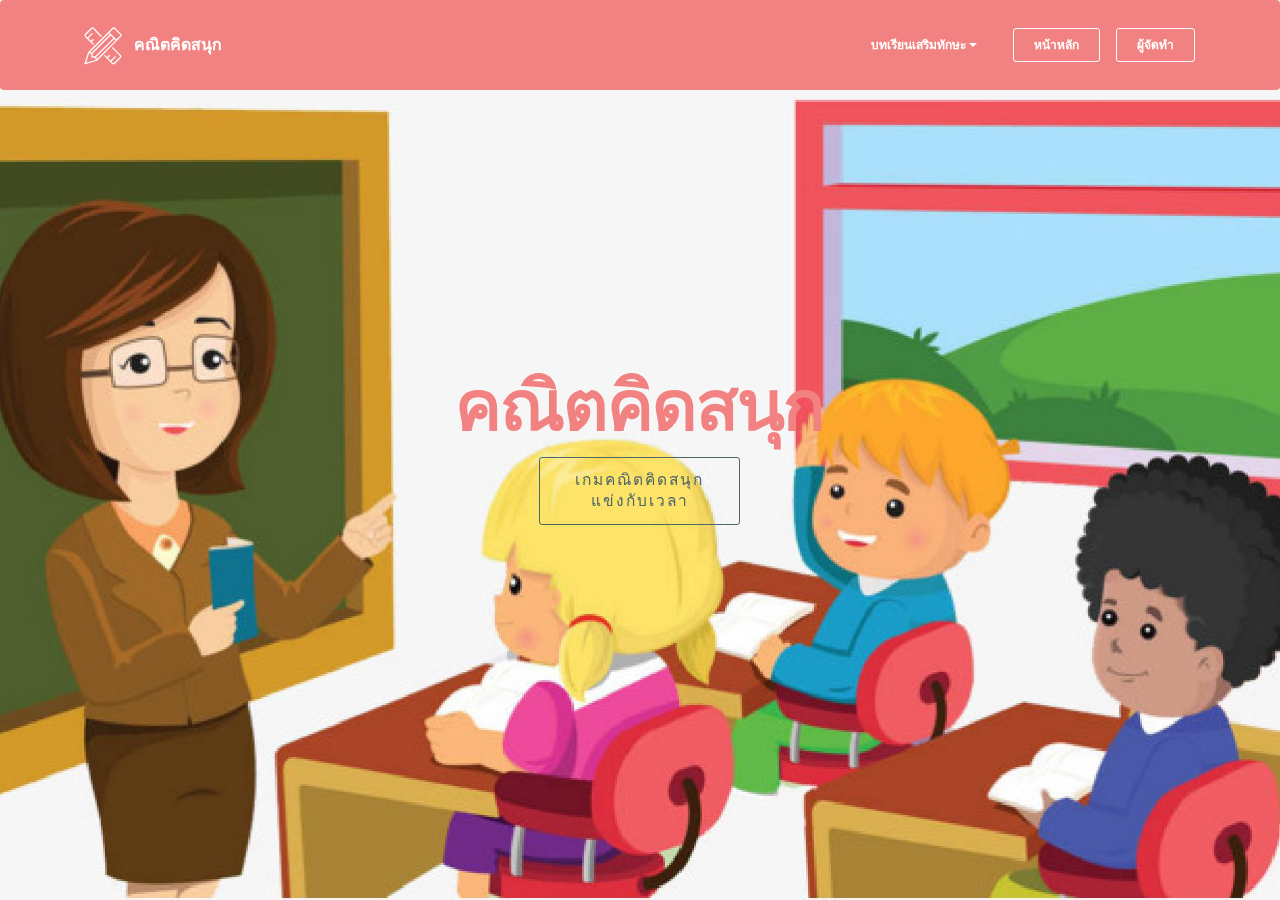
==== index.html @ b05a04c0 "create github pages" ====
<!DOCTYPE html>
<html>
<head>
  <!-- Site made with Mobirise Website Builder v3.12.1, https://mobirise.com -->
  <meta charset="UTF-8">
  <meta http-equiv="X-UA-Compatible" content="IE=edge">
  <meta name="generator" content="Mobirise v3.12.1, mobirise.com">
  <meta name="viewport" content="width=device-width, initial-scale=1">
  <link rel="shortcut icon" href="assets/images/logo.png" type="image/x-icon">
  <meta name="description" content="">
  
  <link rel="stylesheet" href="https://fonts.googleapis.com/css?family=Lora:400,700,400italic,700italic&amp;subset=latin">
  <link rel="stylesheet" href="https://fonts.googleapis.com/css?family=Montserrat:400,700">
  <link rel="stylesheet" href="https://fonts.googleapis.com/css?family=Raleway:100,100i,200,200i,300,300i,400,400i,500,500i,600,600i,700,700i,800,800i,900,900i">
  <link rel="stylesheet" href="assets/bootstrap-material-design-font/css/material.css">
  <link rel="stylesheet" href="assets/et-line-font-plugin/style.css">
  <link rel="stylesheet" href="assets/tether/tether.min.css">
  <link rel="stylesheet" href="assets/bootstrap/css/bootstrap.min.css">
  <link rel="stylesheet" href="assets/animate.css/animate.min.css">
  <link rel="stylesheet" href="assets/dropdown/css/style.css">
  <link rel="stylesheet" href="assets/theme/css/style.css">
  <link rel="stylesheet" href="assets/mobirise/css/mbr-additional.css" type="text/css">
  
  
  
</head>
<body>
<section id="menu-1">

    <nav class="navbar navbar-dropdown">
        <div class="container">

            <div class="mbr-table">
                <div class="mbr-table-cell">

                    <div class="navbar-brand">
                        <a href="index.html" target="_blank" class="etl-icon icon-tools mbr-iconfont mbr-iconfont-menu navbar-logo" style="color: rgb(255, 255, 255);"></a>
                        <a class="navbar-caption" href="index.html">คณิตคิดสนุก</a>
                    </div>

                </div>
                <div class="mbr-table-cell">

                    <button class="navbar-toggler pull-xs-right hidden-md-up" type="button" data-toggle="collapse" data-target="#exCollapsingNavbar">
                        <div class="hamburger-icon"></div>
                    </button>

                    <ul class="nav-dropdown collapse pull-xs-right nav navbar-nav navbar-toggleable-sm" id="exCollapsingNavbar"><li class="nav-item dropdown open"><a class="nav-link link dropdown-toggle" data-toggle="dropdown-submenu" href="https://mobirise.com/" aria-expanded="true">บทเรียนเสริมทักษะ</a><div class="dropdown-menu"><a class="dropdown-item" href="page1.html">การบวก<br></a><a class="dropdown-item" href="page2.html">การลบ<br></a><a class="dropdown-item" href="page3.html">การคูณ<br></a><a class="dropdown-item" href="page4.html">การหาร<br></a></div></li><li class="nav-item nav-btn"><a class="nav-link btn btn-white btn-white-outline" href="index.html">หน้าหลัก</a></li><li class="nav-item nav-btn"><a class="nav-link btn btn-white btn-white-outline" href="page5.html">ผู้จัดทำ</a></li></ul>
                    <button hidden="" class="navbar-toggler navbar-close" type="button" data-toggle="collapse" data-target="#exCollapsingNavbar">
                        <div class="close-icon"></div>
                    </button>

                </div>
            </div>

        </div>
    </nav>

</section>

<section class="engine"><a rel="external" href="https://mobirise.com">mobirise.com</a></section><section class="mbr-section mbr-section-hero mbr-section-full mbr-parallax-background mbr-after-navbar" id="header1-0" style="background-image: url(assets/images/fac2ae43bf7dc667550fca2728626f6f-2000x1335.jpg);">

    

    <div class="mbr-table-cell">

        <div class="container">
            <div class="row">
                <div class="mbr-section col-md-10 col-md-offset-1 text-xs-center">

                    <h1 class="mbr-section-title display-1">คณิตคิดสนุก</h1>
                    <p class="mbr-section-lead lead"></p>
                    <div class="mbr-section-btn"> <a class="btn btn-lg btn-info-outline btn-info" href="http://www.quizpedia.com/quiz/tanapachunkun/Q6DF0R">เกมคณิตคิดสนุก<br>แข่งกับเวลา<br></a> </div>
                </div>
            </div>
        </div>
    </div>

    

</section>


  <script src="assets/web/assets/jquery/jquery.min.js"></script>
  <script src="assets/tether/tether.min.js"></script>
  <script src="assets/bootstrap/js/bootstrap.min.js"></script>
  <script src="assets/smooth-scroll/smooth-scroll.js"></script>
  <script src="assets/jarallax/jarallax.js"></script>
  <script src="assets/viewport-checker/jquery.viewportchecker.js"></script>
  <script src="assets/dropdown/js/script.min.js"></script>
  <script src="assets/touch-swipe/jquery.touch-swipe.min.js"></script>
  <script src="assets/theme/js/script.js"></script>
  
  
  <input name="animation" type="hidden">
  </body>
</html>
---- assets/bootstrap-material-design-font/css/material.css ----
@font-face {
  font-family: 'Material-Design-Icons';
  src: url('../fonts/Material-Design-Icons.eot?3ocs8m');
  src: url('../fonts/Material-Design-Icons.eot?#iefix3ocs8m') format('embedded-opentype'), url('../fonts/Material-Design-Icons.woff?3ocs8m') format('woff'), url('../fonts/Material-Design-Icons.ttf?3ocs8m') format('truetype'), url('../fonts/Material-Design-Icons.svg?3ocs8m#Material-Design-Icons') format('svg');
  font-weight: normal;
  font-style: normal;
}
[class^="mdi-"],
[class*="mdi-"] {
  speak: none;
  display: inline-block;
  font-style: normal;
  font-variant:normal;
  font-weight:normal;
  /*font-size:24px;*/
  line-height:1;
  font-family:'Material-Design-Icons' !important;
  text-rendering: auto;
  
  -webkit-font-smoothing: antialiased;
  -moz-osx-font-smoothing: grayscale;
  -webkit-transform: translate(0, 0);
      -ms-transform: translate(0, 0);
          transform: translate(0, 0);
}
[class^="mdi-"]:before,
[class*="mdi-"]:before {
  display: inline-block;
  speak: none;
  text-decoration: inherit;
}
[class^="mdi-"].pull-left,
[class*="mdi-"].pull-left {
  margin-right: .3em;
}
[class^="mdi-"].pull-right,
[class*="mdi-"].pull-right {
  margin-left: .3em;
}
[class^="mdi-"].mdi-lg:before,
[class*="mdi-"].mdi-lg:before,
[class^="mdi-"].mdi-lg:after,
[class*="mdi-"].mdi-lg:after {
  font-size: 1.33333333em;
  line-height: 0.75em;
  vertical-align: -15%;
}
[class^="mdi-"].mdi-2x:before,
[class*="mdi-"].mdi-2x:before,
[class^="mdi-"].mdi-2x:after,
[class*="mdi-"].mdi-2x:after {
  font-size: 2em;
}
[class^="mdi-"].mdi-3x:before,
[class*="mdi-"].mdi-3x:before,
[class^="mdi-"].mdi-3x:after,
[class*="mdi-"].mdi-3x:after {
  font-size: 3em;
}
[class^="mdi-"].mdi-4x:before,
[class*="mdi-"].mdi-4x:before,
[class^="mdi-"].mdi-4x:after,
[class*="mdi-"].mdi-4x:after {
  font-size: 4em;
}
[class^="mdi-"].mdi-5x:before,
[class*="mdi-"].mdi-5x:before,
[class^="mdi-"].mdi-5x:after,
[class*="mdi-"].mdi-5x:after {
  font-size: 5em;
}
[class^="mdi-device-signal-cellular-"]:after,
[class^="mdi-device-battery-"]:after,
[class^="mdi-device-battery-charging-"]:after,
[class^="mdi-device-signal-cellular-connected-no-internet-"]:after,
[class^="mdi-device-signal-wifi-"]:after,
[class^="mdi-device-signal-wifi-statusbar-not-connected"]:after,
.mdi-device-network-wifi:after {
  opacity: .3;
  position: absolute;
  left: 0;
  top: 0;
  z-index: 1;
  display: inline-block;
  speak: none;
  text-decoration: inherit;
}
[class^="mdi-device-signal-cellular-"]:after {
  content: "\e758";
}
[class^="mdi-device-battery-"]:after {
  content: "\e735";
}
[class^="mdi-device-battery-charging-"]:after {
  content: "\e733";
}
[class^="mdi-device-signal-cellular-connected-no-internet-"]:after {
  content: "\e75d";
}
[class^="mdi-device-signal-wifi-"]:after,
.mdi-device-network-wifi:after {
  content: "\e765";
}
[class^="mdi-device-signal-wifi-statusbasr-not-connected"]:after {
  content: "\e8f7";
}
.mdi-device-signal-cellular-off:after,
.mdi-device-signal-cellular-null:after,
.mdi-device-signal-cellular-no-sim:after,
.mdi-device-signal-wifi-off:after,
.mdi-device-signal-wifi-4-bar:after,
.mdi-device-signal-cellular-4-bar:after,
.mdi-device-battery-alert:after,
.mdi-device-signal-cellular-connected-no-internet-4-bar:after,
.mdi-device-battery-std:after,
.mdi-device-battery-full .mdi-device-battery-unknown:after {
  content: "";
}
.mdi-fw {
  width: 1.28571429em;
  text-align: center;
}
.mdi-ul {
  padding-left: 0;
  margin-left: 2.14285714em;
  list-style-type: none;
}
.mdi-ul > li {
  position: relative;
}
.mdi-li {
  position: absolute;
  left: -2.14285714em;
  width: 2.14285714em;
  top: 0.14285714em;
  text-align: center;
}
.mdi-li.mdi-lg {
  left: -1.85714286em;
}
.mdi-border {
  padding: .2em .25em .15em;
  border: solid 0.08em #eeeeee;
  border-radius: .1em;
}
.mdi-spin {
  -webkit-animation: mdi-spin 2s infinite linear;
  animation: mdi-spin 2s infinite linear;
  -webkit-transform-origin: 50% 50%;
  -ms-transform-origin: 50% 50%;
      transform-origin: 50% 50%;
}
.mdi-pulse {
  -webkit-animation: mdi-spin 1s steps(8) infinite;
  animation: mdi-spin 1s steps(8) infinite;
  -webkit-transform-origin: 50% 50%;
  -ms-transform-origin: 50% 50%;
      transform-origin: 50% 50%;
}
@-webkit-keyframes mdi-spin {
  0% {
    -webkit-transform: rotate(0deg);
    transform: rotate(0deg);
  }
  100% {
    -webkit-transform: rotate(359deg);
    transform: rotate(359deg);
  }
}
@keyframes mdi-spin {
  0% {
    -webkit-transform: rotate(0deg);
    transform: rotate(0deg);
  }
  100% {
    -webkit-transform: rotate(359deg);
    transform: rotate(359deg);
  }
}
.mdi-rotate-90 {
  filter: progid:DXImageTransform.Microsoft.BasicImage(rotation=1);
  -webkit-transform: rotate(90deg);
  -ms-transform: rotate(90deg);
  transform: rotate(90deg);
}
.mdi-rotate-180 {
  filter: progid:DXImageTransform.Microsoft.BasicImage(rotation=2);
  -webkit-transform: rotate(180deg);
  -ms-transform: rotate(180deg);
  transform: rotate(180deg);
}
.mdi-rotate-270 {
  filter: progid:DXImageTransform.Microsoft.BasicImage(rotation=3);
  -webkit-transform: rotate(270deg);
  -ms-transform: rotate(270deg);
  transform: rotate(270deg);
}
.mdi-flip-horizontal {
  filter: progid:DXImageTransform.Microsoft.BasicImage(rotation=0, mirror=1);
  -webkit-transform: scale(-1, 1);
  -ms-transform: scale(-1, 1);
  transform: scale(-1, 1);
}
.mdi-flip-vertical {
  filter: progid:DXImageTransform.Microsoft.BasicImage(rotation=2, mirror=1);
  -webkit-transform: scale(1, -1);
  -ms-transform: scale(1, -1);
  transform: scale(1, -1);
}
:root .mdi-rotate-90,
:root .mdi-rotate-180,
:root .mdi-rotate-270,
:root .mdi-flip-horizontal,
:root .mdi-flip-vertical {
  -webkit-filter: none;
          filter: none;
}
.mdi-stack {
  position: relative;
  display: inline-block;
  width: 2em;
  height: 2em;
  line-height: 2em;
  vertical-align: middle;
}
.mdi-stack-1x,
.mdi-stack-2x {
  position: absolute;
  left: 0;
  width: 100%;
  text-align: center;
}
.mdi-stack-1x {
  line-height: inherit;
}
.mdi-stack-2x {
  font-size: 2em;
}
.mdi-inverse {
  color: #ffffff;
}
/* Start Icons */
.mdi-action-3d-rotation:before {
  content: "\e600";
}
.mdi-action-accessibility:before {
  content: "\e601";
}
.mdi-action-account-balance-wallet:before {
  content: "\e602";
}
.mdi-action-account-balance:before {
  content: "\e603";
}
.mdi-action-account-box:before {
  content: "\e604";
}
.mdi-action-account-child:before {
  content: "\e605";
}
.mdi-action-account-circle:before {
  content: "\e606";
}
.mdi-action-add-shopping-cart:before {
  content: "\e607";
}
.mdi-action-alarm-add:before {
  content: "\e608";
}
.mdi-action-alarm-off:before {
  content: "\e609";
}
.mdi-action-alarm-on:before {
  content: "\e60a";
}
.mdi-action-alarm:before {
  content: "\e60b";
}
.mdi-action-android:before {
  content: "\e60c";
}
.mdi-action-announcement:before {
  content: "\e60d";
}
.mdi-action-aspect-ratio:before {
  content: "\e60e";
}
.mdi-action-assessment:before {
  content: "\e60f";
}
.mdi-action-assignment-ind:before {
  content: "\e610";
}
.mdi-action-assignment-late:before {
  content: "\e611";
}
.mdi-action-assignment-return:before {
  content: "\e612";
}
.mdi-action-assignment-returned:before {
  content: "\e613";
}
.mdi-action-assignment-turned-in:before {
  content: "\e614";
}
.mdi-action-assignment:before {
  content: "\e615";
}
.mdi-action-autorenew:before {
  content: "\e616";
}
.mdi-action-backup:before {
  content: "\e617";
}
.mdi-action-book:before {
  content: "\e618";
}
.mdi-action-bookmark-outline:before {
  content: "\e619";
}
.mdi-action-bookmark:before {
  content: "\e61a";
}
.mdi-action-bug-report:before {
  content: "\e61b";
}
.mdi-action-cached:before {
  content: "\e61c";
}
.mdi-action-check-circle:before {
  content: "\e61d";
}
.mdi-action-class:before {
  content: "\e61e";
}
.mdi-action-credit-card:before {
  content: "\e61f";
}
.mdi-action-dashboard:before {
  content: "\e620";
}
.mdi-action-delete:before {
  content: "\e621";
}
.mdi-action-description:before {
  content: "\e622";
}
.mdi-action-dns:before {
  content: "\e623";
}
.mdi-action-done-all:before {
  content: "\e624";
}
.mdi-action-done:before {
  content: "\e625";
}
.mdi-action-event:before {
  content: "\e626";
}
.mdi-action-exit-to-app:before {
  content: "\e627";
}
.mdi-action-explore:before {
  content: "\e628";
}
.mdi-action-extension:before {
  content: "\e629";
}
.mdi-action-face-unlock:before {
  content: "\e62a";
}
.mdi-action-favorite-outline:before {
  content: "\e62b";
}
.mdi-action-favorite:before {
  content: "\e62c";
}
.mdi-action-find-in-page:before {
  content: "\e62d";
}
.mdi-action-find-replace:before {
  content: "\e62e";
}
.mdi-action-flip-to-back:before {
  content: "\e62f";
}
.mdi-action-flip-to-front:before {
  content: "\e630";
}
.mdi-action-get-app:before {
  content: "\e631";
}
.mdi-action-grade:before {
  content: "\e632";
}
.mdi-action-group-work:before {
  content: "\e633";
}
.mdi-action-help:before {
  content: "\e634";
}
.mdi-action-highlight-remove:before {
  content: "\e635";
}
.mdi-action-history:before {
  content: "\e636";
}
.mdi-action-home:before {
  content: "\e637";
}
.mdi-action-https:before {
  content: "\e638";
}
.mdi-action-info-outline:before {
  content: "\e639";
}
.mdi-action-info:before {
  content: "\e63a";
}
.mdi-action-input:before {
  content: "\e63b";
}
.mdi-action-invert-colors:before {
  content: "\e63c";
}
.mdi-action-label-outline:before {
  content: "\e63d";
}
.mdi-action-label:before {
  content: "\e63e";
}
.mdi-action-language:before {
  content: "\e63f";
}
.mdi-action-launch:before {
  content: "\e640";
}
.mdi-action-list:before {
  content: "\e641";
}
.mdi-action-lock-open:before {
  content: "\e642";
}
.mdi-action-lock-outline:before {
  content: "\e643";
}
.mdi-action-lock:before {
  content: "\e644";
}
.mdi-action-loyalty:before {
  content: "\e645";
}
.mdi-action-markunread-mailbox:before {
  content: "\e646";
}
.mdi-action-note-add:before {
  content: "\e647";
}
.mdi-action-open-in-browser:before {
  content: "\e648";
}
.mdi-action-open-in-new:before {
  content: "\e649";
}
.mdi-action-open-with:before {
  content: "\e64a";
}
.mdi-action-pageview:before {
  content: "\e64b";
}
.mdi-action-payment:before {
  content: "\e64c";
}
.mdi-action-perm-camera-mic:before {
  content: "\e64d";
}
.mdi-action-perm-contact-cal:before {
  content: "\e64e";
}
.mdi-action-perm-data-setting:before {
  content: "\e64f";
}
.mdi-action-perm-device-info:before {
  content: "\e650";
}
.mdi-action-perm-identity:before {
  content: "\e651";
}
.mdi-action-perm-media:before {
  content: "\e652";
}
.mdi-action-perm-phone-msg:before {
  content: "\e653";
}
.mdi-action-perm-scan-wifi:before {
  content: "\e654";
}
.mdi-action-picture-in-picture:before {
  content: "\e655";
}
.mdi-action-polymer:before {
  content: "\e656";
}
.mdi-action-print:before {
  content: "\e657";
}
.mdi-action-query-builder:before {
  content: "\e658";
}
.mdi-action-question-answer:before {
  content: "\e659";
}
.mdi-action-receipt:before {
  content: "\e65a";
}
.mdi-action-redeem:before {
  content: "\e65b";
}
.mdi-action-reorder:before {
  content: "\e65c";
}
.mdi-action-report-problem:before {
  content: "\e65d";
}
.mdi-action-restore:before {
  content: "\e65e";
}
.mdi-action-room:before {
  content: "\e65f";
}
.mdi-action-schedule:before {
  content: "\e660";
}
.mdi-action-search:before {
  content: "\e661";
}
.mdi-action-settings-applications:before {
  content: "\e662";
}
.mdi-action-settings-backup-restore:before {
  content: "\e663";
}
.mdi-action-settings-bluetooth:before {
  content: "\e664";
}
.mdi-action-settings-cell:before {
  content: "\e665";
}
.mdi-action-settings-display:before {
  content: "\e666";
}
.mdi-action-settings-ethernet:before {
  content: "\e667";
}
.mdi-action-settings-input-antenna:before {
  content: "\e668";
}
.mdi-action-settings-input-component:before {
  content: "\e669";
}
.mdi-action-settings-input-composite:before {
  content: "\e66a";
}
.mdi-action-settings-input-hdmi:before {
  content: "\e66b";
}
.mdi-action-settings-input-svideo:before {
  content: "\e66c";
}
.mdi-action-settings-overscan:before {
  content: "\e66d";
}
.mdi-action-settings-phone:before {
  content: "\e66e";
}
.mdi-action-settings-power:before {
  content: "\e66f";
}
.mdi-action-settings-remote:before {
  content: "\e670";
}
.mdi-action-settings-voice:before {
  content: "\e671";
}
.mdi-action-settings:before {
  content: "\e672";
}
.mdi-action-shop-two:before {
  content: "\e673";
}
.mdi-action-shop:before {
  content: "\e674";
}
.mdi-action-shopping-basket:before {
  content: "\e675";
}
.mdi-action-shopping-cart:before {
  content: "\e676";
}
.mdi-action-speaker-notes:before {
  content: "\e677";
}
.mdi-action-spellcheck:before {
  content: "\e678";
}
.mdi-action-star-rate:before {
  content: "\e679";
}
.mdi-action-stars:before {
  content: "\e67a";
}
.mdi-action-store:before {
  content: "\e67b";
}
.mdi-action-subject:before {
  content: "\e67c";
}
.mdi-action-supervisor-account:before {
  content: "\e67d";
}
.mdi-action-swap-horiz:before {
  content: "\e67e";
}
.mdi-action-swap-vert-circle:before {
  content: "\e67f";
}
.mdi-action-swap-vert:before {
  content: "\e680";
}
.mdi-action-system-update-tv:before {
  content: "\e681";
}
.mdi-action-tab-unselected:before {
  content: "\e682";
}
.mdi-action-tab:before {
  content: "\e683";
}
.mdi-action-theaters:before {
  content: "\e684";
}
.mdi-action-thumb-down:before {
  content: "\e685";
}
.mdi-action-thumb-up:before {
  content: "\e686";
}
.mdi-action-thumbs-up-down:before {
  content: "\e687";
}
.mdi-action-toc:before {
  content: "\e688";
}
.mdi-action-today:before {
  content: "\e689";
}
.mdi-action-track-changes:before {
  content: "\e68a";
}
.mdi-action-translate:before {
  content: "\e68b";
}
.mdi-action-trending-down:before {
  content: "\e68c";
}
.mdi-action-trending-neutral:before {
  content: "\e68d";
}
.mdi-action-trending-up:before {
  content: "\e68e";
}
.mdi-action-turned-in-not:before {
  content: "\e68f";
}
.mdi-action-turned-in:before {
  content: "\e690";
}
.mdi-action-verified-user:before {
  content: "\e691";
}
.mdi-action-view-agenda:before {
  content: "\e692";
}
.mdi-action-view-array:before {
  content: "\e693";
}
.mdi-action-view-carousel:before {
  content: "\e694";
}
.mdi-action-view-column:before {
  content: "\e695";
}
.mdi-action-view-day:before {
  content: "\e696";
}
.mdi-action-view-headline:before {
  content: "\e697";
}
.mdi-action-view-list:before {
  content: "\e698";
}
.mdi-action-view-module:before {
  content: "\e699";
}
.mdi-action-view-quilt:before {
  content: "\e69a";
}
.mdi-action-view-stream:before {
  content: "\e69b";
}
.mdi-action-view-week:before {
  content: "\e69c";
}
.mdi-action-visibility-off:before {
  content: "\e69d";
}
.mdi-action-visibility:before {
  content: "\e69e";
}
.mdi-action-wallet-giftcard:before {
  content: "\e69f";
}
.mdi-action-wallet-membership:before {
  content: "\e6a0";
}
.mdi-action-wallet-travel:before {
  content: "\e6a1";
}
.mdi-action-work:before {
  content: "\e6a2";
}
.mdi-alert-error:before {
  content: "\e6a3";
}
.mdi-alert-warning:before {
  content: "\e6a4";
}
.mdi-av-album:before {
  content: "\e6a5";
}
.mdi-av-closed-caption:before {
  content: "\e6a6";
}
.mdi-av-equalizer:before {
  content: "\e6a7";
}
.mdi-av-explicit:before {
  content: "\e6a8";
}
.mdi-av-fast-forward:before {
  content: "\e6a9";
}
.mdi-av-fast-rewind:before {
  content: "\e6aa";
}
.mdi-av-games:before {
  content: "\e6ab";
}
.mdi-av-hearing:before {
  content: "\e6ac";
}
.mdi-av-high-quality:before {
  content: "\e6ad";
}
.mdi-av-loop:before {
  content: "\e6ae";
}
.mdi-av-mic-none:before {
  content: "\e6af";
}
.mdi-av-mic-off:before {
  content: "\e6b0";
}
.mdi-av-mic:before {
  content: "\e6b1";
}
.mdi-av-movie:before {
  content: "\e6b2";
}
.mdi-av-my-library-add:before {
  content: "\e6b3";
}
.mdi-av-my-library-books:before {
  content: "\e6b4";
}
.mdi-av-my-library-music:before {
  content: "\e6b5";
}
.mdi-av-new-releases:before {
  content: "\e6b6";
}
.mdi-av-not-interested:before {
  content: "\e6b7";
}
.mdi-av-pause-circle-fill:before {
  content: "\e6b8";
}
.mdi-av-pause-circle-outline:before {
  content: "\e6b9";
}
.mdi-av-pause:before {
  content: "\e6ba";
}
.mdi-av-play-arrow:before {
  content: "\e6bb";
}
.mdi-av-play-circle-fill:before {
  content: "\e6bc";
}
.mdi-av-play-circle-outline:before {
  content: "\e6bd";
}
.mdi-av-play-shopping-bag:before {
  content: "\e6be";
}
.mdi-av-playlist-add:before {
  content: "\e6bf";
}
.mdi-av-queue-music:before {
  content: "\e6c0";
}
.mdi-av-queue:before {
  content: "\e6c1";
}
.mdi-av-radio:before {
  content: "\e6c2";
}
.mdi-av-recent-actors:before {
  content: "\e6c3";
}
.mdi-av-repeat-one:before {
  content: "\e6c4";
}
.mdi-av-repeat:before {
  content: "\e6c5";
}
.mdi-av-replay:before {
  content: "\e6c6";
}
.mdi-av-shuffle:before {
  content: "\e6c7";
}
.mdi-av-skip-next:before {
  content: "\e6c8";
}
.mdi-av-skip-previous:before {
  content: "\e6c9";
}
.mdi-av-snooze:before {
  content: "\e6ca";
}
.mdi-av-stop:before {
  content: "\e6cb";
}
.mdi-av-subtitles:before {
  content: "\e6cc";
}
.mdi-av-surround-sound:before {
  content: "\e6cd";
}
.mdi-av-timer:before {
  content: "\e6ce";
}
.mdi-av-video-collection:before {
  content: "\e6cf";
}
.mdi-av-videocam-off:before {
  content: "\e6d0";
}
.mdi-av-videocam:before {
  content: "\e6d1";
}
.mdi-av-volume-down:before {
  content: "\e6d2";
}
.mdi-av-volume-mute:before {
  content: "\e6d3";
}
.mdi-av-volume-off:before {
  content: "\e6d4";
}
.mdi-av-volume-up:before {
  content: "\e6d5";
}
.mdi-av-web:before {
  content: "\e6d6";
}
.mdi-communication-business:before {
  content: "\e6d7";
}
.mdi-communication-call-end:before {
  content: "\e6d8";
}
.mdi-communication-call-made:before {
  content: "\e6d9";
}
.mdi-communication-call-merge:before {
  content: "\e6da";
}
.mdi-communication-call-missed:before {
  content: "\e6db";
}
.mdi-communication-call-received:before {
  content: "\e6dc";
}
.mdi-communication-call-split:before {
  content: "\e6dd";
}
.mdi-communication-call:before {
  content: "\e6de";
}
.mdi-communication-chat:before {
  content: "\e6df";
}
.mdi-communication-clear-all:before {
  content: "\e6e0";
}
.mdi-communication-comment:before {
  content: "\e6e1";
}
.mdi-communication-contacts:before {
  content: "\e6e2";
}
.mdi-communication-dialer-sip:before {
  content: "\e6e3";
}
.mdi-communication-dialpad:before {
  content: "\e6e4";
}
.mdi-communication-dnd-on:before {
  content: "\e6e5";
}
.mdi-communication-email:before {
  content: "\e6e6";
}
.mdi-communication-forum:before {
  content: "\e6e7";
}
.mdi-communication-import-export:before {
  content: "\e6e8";
}
.mdi-communication-invert-colors-off:before {
  content: "\e6e9";
}
.mdi-communication-invert-colors-on:before {
  content: "\e6ea";
}
.mdi-communication-live-help:before {
  content: "\e6eb";
}
.mdi-communication-location-off:before {
  content: "\e6ec";
}
.mdi-communication-location-on:before {
  content: "\e6ed";
}
.mdi-communication-message:before {
  content: "\e6ee";
}
.mdi-communication-messenger:before {
  content: "\e6ef";
}
.mdi-communication-no-sim:before {
  content: "\e6f0";
}
.mdi-communication-phone:before {
  content: "\e6f1";
}
.mdi-communication-portable-wifi-off:before {
  content: "\e6f2";
}
.mdi-communication-quick-contacts-dialer:before {
  content: "\e6f3";
}
.mdi-communication-quick-contacts-mail:before {
  content: "\e6f4";
}
.mdi-communication-ring-volume:before {
  content: "\e6f5";
}
.mdi-communication-stay-current-landscape:before {
  content: "\e6f6";
}
.mdi-communication-stay-current-portrait:before {
  content: "\e6f7";
}
.mdi-communication-stay-primary-landscape:before {
  content: "\e6f8";
}
.mdi-communication-stay-primary-portrait:before {
  content: "\e6f9";
}
.mdi-communication-swap-calls:before {
  content: "\e6fa";
}
.mdi-communication-textsms:before {
  content: "\e6fb";
}
.mdi-communication-voicemail:before {
  content: "\e6fc";
}
.mdi-communication-vpn-key:before {
  content: "\e6fd";
}
.mdi-content-add-box:before {
  content: "\e6fe";
}
.mdi-content-add-circle-outline:before {
  content: "\e6ff";
}
.mdi-content-add-circle:before {
  content: "\e700";
}
.mdi-content-add:before {
  content: "\e701";
}
.mdi-content-archive:before {
  content: "\e702";
}
.mdi-content-backspace:before {
  content: "\e703";
}
.mdi-content-block:before {
  content: "\e704";
}
.mdi-content-clear:before {
  content: "\e705";
}
.mdi-content-content-copy:before {
  content: "\e706";
}
.mdi-content-content-cut:before {
  content: "\e707";
}
.mdi-content-content-paste:before {
  content: "\e708";
}
.mdi-content-create:before {
  content: "\e709";
}
.mdi-content-drafts:before {
  content: "\e70a";
}
.mdi-content-filter-list:before {
  content: "\e70b";
}
.mdi-content-flag:before {
  content: "\e70c";
}
.mdi-content-forward:before {
  content: "\e70d";
}
.mdi-content-gesture:before {
  content: "\e70e";
}
.mdi-content-inbox:before {
  content: "\e70f";
}
.mdi-content-link:before {
  content: "\e710";
}
.mdi-content-mail:before {
  content: "\e711";
}
.mdi-content-markunread:before {
  content: "\e712";
}
.mdi-content-redo:before {
  content: "\e713";
}
.mdi-content-remove-circle-outline:before {
  content: "\e714";
}
.mdi-content-remove-circle:before {
  content: "\e715";
}
.mdi-content-remove:before {
  content: "\e716";
}
.mdi-content-reply-all:before {
  content: "\e717";
}
.mdi-content-reply:before {
  content: "\e718";
}
.mdi-content-report:before {
  content: "\e719";
}
.mdi-content-save:before {
  content: "\e71a";
}
.mdi-content-select-all:before {
  content: "\e71b";
}
.mdi-content-send:before {
  content: "\e71c";
}
.mdi-content-sort:before {
  content: "\e71d";
}
.mdi-content-text-format:before {
  content: "\e71e";
}
.mdi-content-undo:before {
  content: "\e71f";
}
.mdi-editor-attach-file:before {
  content: "\e776";
}
.mdi-editor-attach-money:before {
  content: "\e777";
}
.mdi-editor-border-all:before {
  content: "\e778";
}
.mdi-editor-border-bottom:before {
  content: "\e779";
}
.mdi-editor-border-clear:before {
  content: "\e77a";
}
.mdi-editor-border-color:before {
  content: "\e77b";
}
.mdi-editor-border-horizontal:before {
  content: "\e77c";
}
.mdi-editor-border-inner:before {
  content: "\e77d";
}
.mdi-editor-border-left:before {
  content: "\e77e";
}
.mdi-editor-border-outer:before {
  content: "\e77f";
}
.mdi-editor-border-right:before {
  content: "\e780";
}
.mdi-editor-border-style:before {
  content: "\e781";
}
.mdi-editor-border-top:before {
  content: "\e782";
}
.mdi-editor-border-vertical:before {
  content: "\e783";
}
.mdi-editor-format-align-center:before {
  content: "\e784";
}
.mdi-editor-format-align-justify:before {
  content: "\e785";
}
.mdi-editor-format-align-left:before {
  content: "\e786";
}
.mdi-editor-format-align-right:before {
  content: "\e787";
}
.mdi-editor-format-bold:before {
  content: "\e788";
}
.mdi-editor-format-clear:before {
  content: "\e789";
}
.mdi-editor-format-color-fill:before {
  content: "\e78a";
}
.mdi-editor-format-color-reset:before {
  content: "\e78b";
}
.mdi-editor-format-color-text:before {
  content: "\e78c";
}
.mdi-editor-format-indent-decrease:before {
  content: "\e78d";
}
.mdi-editor-format-indent-increase:before {
  content: "\e78e";
}
.mdi-editor-format-italic:before {
  content: "\e78f";
}
.mdi-editor-format-line-spacing:before {
  content: "\e790";
}
.mdi-editor-format-list-bulleted:before {
  content: "\e791";
}
.mdi-editor-format-list-numbered:before {
  content: "\e792";
}
.mdi-editor-format-paint:before {
  content: "\e793";
}
.mdi-editor-format-quote:before {
  content: "\e794";
}
.mdi-editor-format-size:before {
  content: "\e795";
}
.mdi-editor-format-strikethrough:before {
  content: "\e796";
}
.mdi-editor-format-textdirection-l-to-r:before {
  content: "\e797";
}
.mdi-editor-format-textdirection-r-to-l:before {
  content: "\e798";
}
.mdi-editor-format-underline:before {
  content: "\e799";
}
.mdi-editor-functions:before {
  content: "\e79a";
}
.mdi-editor-insert-chart:before {
  content: "\e79b";
}
.mdi-editor-insert-comment:before {
  content: "\e79c";
}
.mdi-editor-insert-drive-file:before {
  content: "\e79d";
}
.mdi-editor-insert-emoticon:before {
  content: "\e79e";
}
.mdi-editor-insert-invitation:before {
  content: "\e79f";
}
.mdi-editor-insert-link:before {
  content: "\e7a0";
}
.mdi-editor-insert-photo:before {
  content: "\e7a1";
}
.mdi-editor-merge-type:before {
  content: "\e7a2";
}
.mdi-editor-mode-comment:before {
  content: "\e7a3";
}
.mdi-editor-mode-edit:before {
  content: "\e7a4";
}
.mdi-editor-publish:before {
  content: "\e7a5";
}
.mdi-editor-vertical-align-bottom:before {
  content: "\e7a6";
}
.mdi-editor-vertical-align-center:before {
  content: "\e7a7";
}
.mdi-editor-vertical-align-top:before {
  content: "\e7a8";
}
.mdi-editor-wrap-text:before {
  content: "\e7a9";
}
.mdi-file-attachment:before {
  content: "\e7aa";
}
.mdi-file-cloud-circle:before {
  content: "\e7ab";
}
.mdi-file-cloud-done:before {
  content: "\e7ac";
}
.mdi-file-cloud-download:before {
  content: "\e7ad";
}
.mdi-file-cloud-off:before {
  content: "\e7ae";
}
.mdi-file-cloud-queue:before {
  content: "\e7af";
}
.mdi-file-cloud-upload:before {
  content: "\e7b0";
}
.mdi-file-cloud:before {
  content: "\e7b1";
}
.mdi-file-file-download:before {
  content: "\e7b2";
}
.mdi-file-file-upload:before {
  content: "\e7b3";
}
.mdi-file-folder-open:before {
  content: "\e7b4";
}
.mdi-file-folder-shared:before {
  content: "\e7b5";
}
.mdi-file-folder:before {
  content: "\e7b6";
}
.mdi-device-access-alarm:before {
  content: "\e720";
}
.mdi-device-access-alarms:before {
  content: "\e721";
}
.mdi-device-access-time:before {
  content: "\e722";
}
.mdi-device-add-alarm:before {
  content: "\e723";
}
.mdi-device-airplanemode-off:before {
  content: "\e724";
}
.mdi-device-airplanemode-on:before {
  content: "\e725";
}
.mdi-device-battery-20:before {
  content: "\e726";
}
.mdi-device-battery-30:before {
  content: "\e727";
}
.mdi-device-battery-50:before {
  content: "\e728";
}
.mdi-device-battery-60:before {
  content: "\e729";
}
.mdi-device-battery-80:before {
  content: "\e72a";
}
.mdi-device-battery-90:before {
  content: "\e72b";
}
.mdi-device-battery-alert:before {
  content: "\e72c";
}
.mdi-device-battery-charging-20:before {
  content: "\e72d";
}
.mdi-device-battery-charging-30:before {
  content: "\e72e";
}
.mdi-device-battery-charging-50:before {
  content: "\e72f";
}
.mdi-device-battery-charging-60:before {
  content: "\e730";
}
.mdi-device-battery-charging-80:before {
  content: "\e731";
}
.mdi-device-battery-charging-90:before {
  content: "\e732";
}
.mdi-device-battery-charging-full:before {
  content: "\e733";
}
.mdi-device-battery-full:before {
  content: "\e734";
}
.mdi-device-battery-std:before {
  content: "\e735";
}
.mdi-device-battery-unknown:before {
  content: "\e736";
}
.mdi-device-bluetooth-connected:before {
  content: "\e737";
}
.mdi-device-bluetooth-disabled:before {
  content: "\e738";
}
.mdi-device-bluetooth-searching:before {
  content: "\e739";
}
.mdi-device-bluetooth:before {
  content: "\e73a";
}
.mdi-device-brightness-auto:before {
  content: "\e73b";
}
.mdi-device-brightness-high:before {
  content: "\e73c";
}
.mdi-device-brightness-low:before {
  content: "\e73d";
}
.mdi-device-brightness-medium:before {
  content: "\e73e";
}
.mdi-device-data-usage:before {
  content: "\e73f";
}
.mdi-device-developer-mode:before {
  content: "\e740";
}
.mdi-device-devices:before {
  content: "\e741";
}
.mdi-device-dvr:before {
  content: "\e742";
}
.mdi-device-gps-fixed:before {
  content: "\e743";
}
.mdi-device-gps-not-fixed:before {
  content: "\e744";
}
.mdi-device-gps-off:before {
  content: "\e745";
}
.mdi-device-location-disabled:before {
  content: "\e746";
}
.mdi-device-location-searching:before {
  content: "\e747";
}
.mdi-device-multitrack-audio:before {
  content: "\e748";
}
.mdi-device-network-cell:before {
  content: "\e749";
}
.mdi-device-network-wifi:before {
  content: "\e74a";
}
.mdi-device-nfc:before {
  content: "\e74b";
}
.mdi-device-now-wallpaper:before {
  content: "\e74c";
}
.mdi-device-now-widgets:before {
  content: "\e74d";
}
.mdi-device-screen-lock-landscape:before {
  content: "\e74e";
}
.mdi-device-screen-lock-portrait:before {
  content: "\e74f";
}
.mdi-device-screen-lock-rotation:before {
  content: "\e750";
}
.mdi-device-screen-rotation:before {
  content: "\e751";
}
.mdi-device-sd-storage:before {
  content: "\e752";
}
.mdi-device-settings-system-daydream:before {
  content: "\e753";
}
.mdi-device-signal-cellular-0-bar:before {
  content: "\e754";
}
.mdi-device-signal-cellular-1-bar:before {
  content: "\e755";
}
.mdi-device-signal-cellular-2-bar:before {
  content: "\e756";
}
.mdi-device-signal-cellular-3-bar:before {
  content: "\e757";
}
.mdi-device-signal-cellular-4-bar:before {
  content: "\e758";
}
.mdi-signal-wifi-statusbar-connected-no-internet-after:before {
  content: "\e8f6";
}
.mdi-device-signal-cellular-connected-no-internet-0-bar:before {
  content: "\e759";
}
.mdi-device-signal-cellular-connected-no-internet-1-bar:before {
  content: "\e75a";
}
.mdi-device-signal-cellular-connected-no-internet-2-bar:before {
  content: "\e75b";
}
.mdi-device-signal-cellular-connected-no-internet-3-bar:before {
  content: "\e75c";
}
.mdi-device-signal-cellular-connected-no-internet-4-bar:before {
  content: "\e75d";
}
.mdi-device-signal-cellular-no-sim:before {
  content: "\e75e";
}
.mdi-device-signal-cellular-null:before {
  content: "\e75f";
}
.mdi-device-signal-cellular-off:before {
  content: "\e760";
}
.mdi-device-signal-wifi-0-bar:before {
  content: "\e761";
}
.mdi-device-signal-wifi-1-bar:before {
  content: "\e762";
}
.mdi-device-signal-wifi-2-bar:before {
  content: "\e763";
}
.mdi-device-signal-wifi-3-bar:before {
  content: "\e764";
}
.mdi-device-signal-wifi-4-bar:before {
  content: "\e765";
}
.mdi-device-signal-wifi-off:before {
  content: "\e766";
}
.mdi-device-signal-wifi-statusbar-1-bar:before {
  content: "\e767";
}
.mdi-device-signal-wifi-statusbar-2-bar:before {
  content: "\e768";
}
.mdi-device-signal-wifi-statusbar-3-bar:before {
  content: "\e769";
}
.mdi-device-signal-wifi-statusbar-4-bar:before {
  content: "\e76a";
}
.mdi-device-signal-wifi-statusbar-connected-no-internet-:before {
  content: "\e76b";
}
.mdi-device-signal-wifi-statusbar-connected-no-internet:before {
  content: "\e76f";
}
.mdi-device-signal-wifi-statusbar-connected-no-internet-2:before {
  content: "\e76c";
}
.mdi-device-signal-wifi-statusbar-connected-no-internet-3:before {
  content: "\e76d";
}
.mdi-device-signal-wifi-statusbar-connected-no-internet-4:before {
  content: "\e76e";
}
.mdi-signal-wifi-statusbar-not-connected-after:before {
  content: "\e8f7";
}
.mdi-device-signal-wifi-statusbar-not-connected:before {
  content: "\e770";
}
.mdi-device-signal-wifi-statusbar-null:before {
  content: "\e771";
}
.mdi-device-storage:before {
  content: "\e772";
}
.mdi-device-usb:before {
  content: "\e773";
}
.mdi-device-wifi-lock:before {
  content: "\e774";
}
.mdi-device-wifi-tethering:before {
  content: "\e775";
}
.mdi-hardware-cast-connected:before {
  content: "\e7b7";
}
.mdi-hardware-cast:before {
  content: "\e7b8";
}
.mdi-hardware-computer:before {
  content: "\e7b9";
}
.mdi-hardware-desktop-mac:before {
  content: "\e7ba";
}
.mdi-hardware-desktop-windows:before {
  content: "\e7bb";
}
.mdi-hardware-dock:before {
  content: "\e7bc";
}
.mdi-hardware-gamepad:before {
  content: "\e7bd";
}
.mdi-hardware-headset-mic:before {
  content: "\e7be";
}
.mdi-hardware-headset:before {
  content: "\e7bf";
}
.mdi-hardware-keyboard-alt:before {
  content: "\e7c0";
}
.mdi-hardware-keyboard-arrow-down:before {
  content: "\e7c1";
}
.mdi-hardware-keyboard-arrow-left:before {
  content: "\e7c2";
}
.mdi-hardware-keyboard-arrow-right:before {
  content: "\e7c3";
}
.mdi-hardware-keyboard-arrow-up:before {
  content: "\e7c4";
}
.mdi-hardware-keyboard-backspace:before {
  content: "\e7c5";
}
.mdi-hardware-keyboard-capslock:before {
  content: "\e7c6";
}
.mdi-hardware-keyboard-control:before {
  content: "\e7c7";
}
.mdi-hardware-keyboard-hide:before {
  content: "\e7c8";
}
.mdi-hardware-keyboard-return:before {
  content: "\e7c9";
}
.mdi-hardware-keyboard-tab:before {
  content: "\e7ca";
}
.mdi-hardware-keyboard-voice:before {
  content: "\e7cb";
}
.mdi-hardware-keyboard:before {
  content: "\e7cc";
}
.mdi-hardware-laptop-chromebook:before {
  content: "\e7cd";
}
.mdi-hardware-laptop-mac:before {
  content: "\e7ce";
}
.mdi-hardware-laptop-windows:before {
  content: "\e7cf";
}
.mdi-hardware-laptop:before {
  content: "\e7d0";
}
.mdi-hardware-memory:before {
  content: "\e7d1";
}
.mdi-hardware-mouse:before {
  content: "\e7d2";
}
.mdi-hardware-phone-android:before {
  content: "\e7d3";
}
.mdi-hardware-phone-iphone:before {
  content: "\e7d4";
}
.mdi-hardware-phonelink-off:before {
  content: "\e7d5";
}
.mdi-hardware-phonelink:before {
  content: "\e7d6";
}
.mdi-hardware-security:before {
  content: "\e7d7";
}
.mdi-hardware-sim-card:before {
  content: "\e7d8";
}
.mdi-hardware-smartphone:before {
  content: "\e7d9";
}
.mdi-hardware-speaker:before {
  content: "\e7da";
}
.mdi-hardware-tablet-android:before {
  content: "\e7db";
}
.mdi-hardware-tablet-mac:before {
  content: "\e7dc";
}
.mdi-hardware-tablet:before {
  content: "\e7dd";
}
.mdi-hardware-tv:before {
  content: "\e7de";
}
.mdi-hardware-watch:before {
  content: "\e7df";
}
.mdi-image-add-to-photos:before {
  content: "\e7e0";
}
.mdi-image-adjust:before {
  content: "\e7e1";
}
.mdi-image-assistant-photo:before {
  content: "\e7e2";
}
.mdi-image-audiotrack:before {
  content: "\e7e3";
}
.mdi-image-blur-circular:before {
  content: "\e7e4";
}
.mdi-image-blur-linear:before {
  content: "\e7e5";
}
.mdi-image-blur-off:before {
  content: "\e7e6";
}
.mdi-image-blur-on:before {
  content: "\e7e7";
}
.mdi-image-brightness-1:before {
  content: "\e7e8";
}
.mdi-image-brightness-2:before {
  content: "\e7e9";
}
.mdi-image-brightness-3:before {
  content: "\e7ea";
}
.mdi-image-brightness-4:before {
  content: "\e7eb";
}
.mdi-image-brightness-5:before {
  content: "\e7ec";
}
.mdi-image-brightness-6:before {
  content: "\e7ed";
}
.mdi-image-brightness-7:before {
  content: "\e7ee";
}
.mdi-image-brush:before {
  content: "\e7ef";
}
.mdi-image-camera-alt:before {
  content: "\e7f0";
}
.mdi-image-camera-front:before {
  content: "\e7f1";
}
.mdi-image-camera-rear:before {
  content: "\e7f2";
}
.mdi-image-camera-roll:before {
  content: "\e7f3";
}
.mdi-image-camera:before {
  content: "\e7f4";
}
.mdi-image-center-focus-strong:before {
  content: "\e7f5";
}
.mdi-image-center-focus-weak:before {
  content: "\e7f6";
}
.mdi-image-collections:before {
  content: "\e7f7";
}
.mdi-image-color-lens:before {
  content: "\e7f8";
}
.mdi-image-colorize:before {
  content: "\e7f9";
}
.mdi-image-compare:before {
  content: "\e7fa";
}
.mdi-image-control-point-duplicate:before {
  content: "\e7fb";
}
.mdi-image-control-point:before {
  content: "\e7fc";
}
.mdi-image-crop-3-2:before {
  content: "\e7fd";
}
.mdi-image-crop-5-4:before {
  content: "\e7fe";
}
.mdi-image-crop-7-5:before {
  content: "\e7ff";
}
.mdi-image-crop-16-9:before {
  content: "\e800";
}
.mdi-image-crop-din:before {
  content: "\e801";
}
.mdi-image-crop-free:before {
  content: "\e802";
}
.mdi-image-crop-landscape:before {
  content: "\e803";
}
.mdi-image-crop-original:before {
  content: "\e804";
}
.mdi-image-crop-portrait:before {
  content: "\e805";
}
.mdi-image-crop-square:before {
  content: "\e806";
}
.mdi-image-crop:before {
  content: "\e807";
}
.mdi-image-dehaze:before {
  content: "\e808";
}
.mdi-image-details:before {
  content: "\e809";
}
.mdi-image-edit:before {
  content: "\e80a";
}
.mdi-image-exposure-minus-1:before {
  content: "\e80b";
}
.mdi-image-exposure-minus-2:before {
  content: "\e80c";
}
.mdi-image-exposure-plus-1:before {
  content: "\e80d";
}
.mdi-image-exposure-plus-2:before {
  content: "\e80e";
}
.mdi-image-exposure-zero:before {
  content: "\e80f";
}
.mdi-image-exposure:before {
  content: "\e810";
}
.mdi-image-filter-1:before {
  content: "\e811";
}
.mdi-image-filter-2:before {
  content: "\e812";
}
.mdi-image-filter-3:before {
  content: "\e813";
}
.mdi-image-filter-4:before {
  content: "\e814";
}
.mdi-image-filter-5:before {
  content: "\e815";
}
.mdi-image-filter-6:before {
  content: "\e816";
}
.mdi-image-filter-7:before {
  content: "\e817";
}
.mdi-image-filter-8:before {
  content: "\e818";
}
.mdi-image-filter-9-plus:before {
  content: "\e819";
}
.mdi-image-filter-9:before {
  content: "\e81a";
}
.mdi-image-filter-b-and-w:before {
  content: "\e81b";
}
.mdi-image-filter-center-focus:before {
  content: "\e81c";
}
.mdi-image-filter-drama:before {
  content: "\e81d";
}
.mdi-image-filter-frames:before {
  content: "\e81e";
}
.mdi-image-filter-hdr:before {
  content: "\e81f";
}
.mdi-image-filter-none:before {
  content: "\e820";
}
.mdi-image-filter-tilt-shift:before {
  content: "\e821";
}
.mdi-image-filter-vintage:before {
  content: "\e822";
}
.mdi-image-filter:before {
  content: "\e823";
}
.mdi-image-flare:before {
  content: "\e824";
}
.mdi-image-flash-auto:before {
  content: "\e825";
}
.mdi-image-flash-off:before {
  content: "\e826";
}
.mdi-image-flash-on:before {
  content: "\e827";
}
.mdi-image-flip:before {
  content: "\e828";
}
.mdi-image-gradient:before {
  content: "\e829";
}
.mdi-image-grain:before {
  content: "\e82a";
}
.mdi-image-grid-off:before {
  content: "\e82b";
}
.mdi-image-grid-on:before {
  content: "\e82c";
}
.mdi-image-hdr-off:before {
  content: "\e82d";
}
.mdi-image-hdr-on:before {
  content: "\e82e";
}
.mdi-image-hdr-strong:before {
  content: "\e82f";
}
.mdi-image-hdr-weak:before {
  content: "\e830";
}
.mdi-image-healing:before {
  content: "\e831";
}
.mdi-image-image-aspect-ratio:before {
  content: "\e832";
}
.mdi-image-image:before {
  content: "\e833";
}
.mdi-image-iso:before {
  content: "\e834";
}
.mdi-image-landscape:before {
  content: "\e835";
}
.mdi-image-leak-add:before {
  content: "\e836";
}
.mdi-image-leak-remove:before {
  content: "\e837";
}
.mdi-image-lens:before {
  content: "\e838";
}
.mdi-image-looks-3:before {
  content: "\e839";
}
.mdi-image-looks-4:before {
  content: "\e83a";
}
.mdi-image-looks-5:before {
  content: "\e83b";
}
.mdi-image-looks-6:before {
  content: "\e83c";
}
.mdi-image-looks-one:before {
  content: "\e83d";
}
.mdi-image-looks-two:before {
  content: "\e83e";
}
.mdi-image-looks:before {
  content: "\e83f";
}
.mdi-image-loupe:before {
  content: "\e840";
}
.mdi-image-movie-creation:before {
  content: "\e841";
}
.mdi-image-nature-people:before {
  content: "\e842";
}
.mdi-image-nature:before {
  content: "\e843";
}
.mdi-image-navigate-before:before {
  content: "\e844";
}
.mdi-image-navigate-next:before {
  content: "\e845";
}
.mdi-image-palette:before {
  content: "\e846";
}
.mdi-image-panorama-fisheye:before {
  content: "\e847";
}
.mdi-image-panorama-horizontal:before {
  content: "\e848";
}
.mdi-image-panorama-vertical:before {
  content: "\e849";
}
.mdi-image-panorama-wide-angle:before {
  content: "\e84a";
}
.mdi-image-panorama:before {
  content: "\e84b";
}
.mdi-image-photo-album:before {
  content: "\e84c";
}
.mdi-image-photo-camera:before {
  content: "\e84d";
}
.mdi-image-photo-library:before {
  content: "\e84e";
}
.mdi-image-photo:before {
  content: "\e84f";
}
.mdi-image-portrait:before {
  content: "\e850";
}
.mdi-image-remove-red-eye:before {
  content: "\e851";
}
.mdi-image-rotate-left:before {
  content: "\e852";
}
.mdi-image-rotate-right:before {
  content: "\e853";
}
.mdi-image-slideshow:before {
  content: "\e854";
}
.mdi-image-straighten:before {
  content: "\e855";
}
.mdi-image-style:before {
  content: "\e856";
}
.mdi-image-switch-camera:before {
  content: "\e857";
}
.mdi-image-switch-video:before {
  content: "\e858";
}
.mdi-image-tag-faces:before {
  content: "\e859";
}
.mdi-image-texture:before {
  content: "\e85a";
}
.mdi-image-timelapse:before {
  content: "\e85b";
}
.mdi-image-timer-3:before {
  content: "\e85c";
}
.mdi-image-timer-10:before {
  content: "\e85d";
}
.mdi-image-timer-auto:before {
  content: "\e85e";
}
.mdi-image-timer-off:before {
  content: "\e85f";
}
.mdi-image-timer:before {
  content: "\e860";
}
.mdi-image-tonality:before {
  content: "\e861";
}
.mdi-image-transform:before {
  content: "\e862";
}
.mdi-image-tune:before {
  content: "\e863";
}
.mdi-image-wb-auto:before {
  content: "\e864";
}
.mdi-image-wb-cloudy:before {
  content: "\e865";
}
.mdi-image-wb-incandescent:before {
  content: "\e866";
}
.mdi-image-wb-irradescent:before {
  content: "\e867";
}
.mdi-image-wb-sunny:before {
  content: "\e868";
}
.mdi-maps-beenhere:before {
  content: "\e869";
}
.mdi-maps-directions-bike:before {
  content: "\e86a";
}
.mdi-maps-directions-bus:before {
  content: "\e86b";
}
.mdi-maps-directions-car:before {
  content: "\e86c";
}
.mdi-maps-directions-ferry:before {
  content: "\e86d";
}
.mdi-maps-directions-subway:before {
  content: "\e86e";
}
.mdi-maps-directions-train:before {
  content: "\e86f";
}
.mdi-maps-directions-transit:before {
  content: "\e870";
}
.mdi-maps-directions-walk:before {
  content: "\e871";
}
.mdi-maps-directions:before {
  content: "\e872";
}
.mdi-maps-flight:before {
  content: "\e873";
}
.mdi-maps-hotel:before {
  content: "\e874";
}
.mdi-maps-layers-clear:before {
  content: "\e875";
}
.mdi-maps-layers:before {
  content: "\e876";
}
.mdi-maps-local-airport:before {
  content: "\e877";
}
.mdi-maps-local-atm:before {
  content: "\e878";
}
.mdi-maps-local-attraction:before {
  content: "\e879";
}
.mdi-maps-local-bar:before {
  content: "\e87a";
}
.mdi-maps-local-cafe:before {
  content: "\e87b";
}
.mdi-maps-local-car-wash:before {
  content: "\e87c";
}
.mdi-maps-local-convenience-store:before {
  content: "\e87d";
}
.mdi-maps-local-drink:before {
  content: "\e87e";
}
.mdi-maps-local-florist:before {
  content: "\e87f";
}
.mdi-maps-local-gas-station:before {
  content: "\e880";
}
.mdi-maps-local-grocery-store:before {
  content: "\e881";
}
.mdi-maps-local-hospital:before {
  content: "\e882";
}
.mdi-maps-local-hotel:before {
  content: "\e883";
}
.mdi-maps-local-laundry-service:before {
  content: "\e884";
}
.mdi-maps-local-library:before {
  content: "\e885";
}
.mdi-maps-local-mall:before {
  content: "\e886";
}
.mdi-maps-local-movies:before {
  content: "\e887";
}
.mdi-maps-local-offer:before {
  content: "\e888";
}
.mdi-maps-local-parking:before {
  content: "\e889";
}
.mdi-maps-local-pharmacy:before {
  content: "\e88a";
}
.mdi-maps-local-phone:before {
  content: "\e88b";
}
.mdi-maps-local-pizza:before {
  content: "\e88c";
}
.mdi-maps-local-play:before {
  content: "\e88d";
}
.mdi-maps-local-post-office:before {
  content: "\e88e";
}
.mdi-maps-local-print-shop:before {
  content: "\e88f";
}
.mdi-maps-local-restaurant:before {
  content: "\e890";
}
.mdi-maps-local-see:before {
  content: "\e891";
}
.mdi-maps-local-shipping:before {
  content: "\e892";
}
.mdi-maps-local-taxi:before {
  content: "\e893";
}
.mdi-maps-location-history:before {
  content: "\e894";
}
.mdi-maps-map:before {
  content: "\e895";
}
.mdi-maps-my-location:before {
  content: "\e896";
}
.mdi-maps-navigation:before {
  content: "\e897";
}
.mdi-maps-pin-drop:before {
  content: "\e898";
}
.mdi-maps-place:before {
  content: "\e899";
}
.mdi-maps-rate-review:before {
  content: "\e89a";
}
.mdi-maps-restaurant-menu:before {
  content: "\e89b";
}
.mdi-maps-satellite:before {
  content: "\e89c";
}
.mdi-maps-store-mall-directory:before {
  content: "\e89d";
}
.mdi-maps-terrain:before {
  content: "\e89e";
}
.mdi-maps-traffic:before {
  content: "\e89f";
}
.mdi-navigation-apps:before {
  content: "\e8a0";
}
.mdi-navigation-arrow-back:before {
  content: "\e8a1";
}
.mdi-navigation-arrow-drop-down-circle:before {
  content: "\e8a2";
}
.mdi-navigation-arrow-drop-down:before {
  content: "\e8a3";
}
.mdi-navigation-arrow-drop-up:before {
  content: "\e8a4";
}
.mdi-navigation-arrow-forward:before {
  content: "\e8a5";
}
.mdi-navigation-cancel:before {
  content: "\e8a6";
}
.mdi-navigation-check:before {
  content: "\e8a7";
}
.mdi-navigation-chevron-left:before {
  content: "\e8a8";
}
.mdi-navigation-chevron-right:before {
  content: "\e8a9";
}
.mdi-navigation-close:before {
  content: "\e8aa";
}
.mdi-navigation-expand-less:before {
  content: "\e8ab";
}
.mdi-navigation-expand-more:before {
  content: "\e8ac";
}
.mdi-navigation-fullscreen-exit:before {
  content: "\e8ad";
}
.mdi-navigation-fullscreen:before {
  content: "\e8ae";
}
.mdi-navigation-menu:before {
  content: "\e8af";
}
.mdi-navigation-more-horiz:before {
  content: "\e8b0";
}
.mdi-navigation-more-vert:before {
  content: "\e8b1";
}
.mdi-navigation-refresh:before {
  content: "\e8b2";
}
.mdi-navigation-unfold-less:before {
  content: "\e8b3";
}
.mdi-navigation-unfold-more:before {
  content: "\e8b4";
}
.mdi-notification-adb:before {
  content: "\e8b5";
}
.mdi-notification-bluetooth-audio:before {
  content: "\e8b6";
}
.mdi-notification-disc-full:before {
  content: "\e8b7";
}
.mdi-notification-dnd-forwardslash:before {
  content: "\e8b8";
}
.mdi-notification-do-not-disturb:before {
  content: "\e8b9";
}
.mdi-notification-drive-eta:before {
  content: "\e8ba";
}
.mdi-notification-event-available:before {
  content: "\e8bb";
}
.mdi-notification-event-busy:before {
  content: "\e8bc";
}
.mdi-notification-event-note:before {
  content: "\e8bd";
}
.mdi-notification-folder-special:before {
  content: "\e8be";
}
.mdi-notification-mms:before {
  content: "\e8bf";
}
.mdi-notification-more:before {
  content: "\e8c0";
}
.mdi-notification-network-locked:before {
  content: "\e8c1";
}
.mdi-notification-phone-bluetooth-speaker:before {
  content: "\e8c2";
}
.mdi-notification-phone-forwarded:before {
  content: "\e8c3";
}
.mdi-notification-phone-in-talk:before {
  content: "\e8c4";
}
.mdi-notification-phone-locked:before {
  content: "\e8c5";
}
.mdi-notification-phone-missed:before {
  content: "\e8c6";
}
.mdi-notification-phone-paused:before {
  content: "\e8c7";
}
.mdi-notification-play-download:before {
  content: "\e8c8";
}
.mdi-notification-play-install:before {
  content: "\e8c9";
}
.mdi-notification-sd-card:before {
  content: "\e8ca";
}
.mdi-notification-sim-card-alert:before {
  content: "\e8cb";
}
.mdi-notification-sms-failed:before {
  content: "\e8cc";
}
.mdi-notification-sms:before {
  content: "\e8cd";
}
.mdi-notification-sync-disabled:before {
  content: "\e8ce";
}
.mdi-notification-sync-problem:before {
  content: "\e8cf";
}
.mdi-notification-sync:before {
  content: "\e8d0";
}
.mdi-notification-system-update:before {
  content: "\e8d1";
}
.mdi-notification-tap-and-play:before {
  content: "\e8d2";
}
.mdi-notification-time-to-leave:before {
  content: "\e8d3";
}
.mdi-notification-vibration:before {
  content: "\e8d4";
}
.mdi-notification-voice-chat:before {
  content: "\e8d5";
}
.mdi-notification-vpn-lock:before {
  content: "\e8d6";
}
.mdi-social-cake:before {
  content: "\e8d7";
}
.mdi-social-domain:before {
  content: "\e8d8";
}
.mdi-social-group-add:before {
  content: "\e8d9";
}
.mdi-social-group:before {
  content: "\e8da";
}
.mdi-social-location-city:before {
  content: "\e8db";
}
.mdi-social-mood:before {
  content: "\e8dc";
}
.mdi-social-notifications-none:before {
  content: "\e8dd";
}
.mdi-social-notifications-off:before {
  content: "\e8de";
}
.mdi-social-notifications-on:before {
  content: "\e8df";
}
.mdi-social-notifications-paused:before {
  content: "\e8e0";
}
.mdi-social-notifications:before {
  content: "\e8e1";
}
.mdi-social-pages:before {
  content: "\e8e2";
}
.mdi-social-party-mode:before {
  content: "\e8e3";
}
.mdi-social-people-outline:before {
  content: "\e8e4";
}
.mdi-social-people:before {
  content: "\e8e5";
}
.mdi-social-person-add:before {
  content: "\e8e6";
}
.mdi-social-person-outline:before {
  content: "\e8e7";
}
.mdi-social-person:before {
  content: "\e8e8";
}
.mdi-social-plus-one:before {
  content: "\e8e9";
}
.mdi-social-poll:before {
  content: "\e8ea";
}
.mdi-social-public:before {
  content: "\e8eb";
}
.mdi-social-school:before {
  content: "\e8ec";
}
.mdi-social-share:before {
  content: "\e8ed";
}
.mdi-social-whatshot:before {
  content: "\e8ee";
}
.mdi-toggle-check-box-outline-blank:before {
  content: "\e8ef";
}
.mdi-toggle-check-box:before {
  content: "\e8f0";
}
.mdi-toggle-radio-button-off:before {
  content: "\e8f1";
}
.mdi-toggle-radio-button-on:before {
  content: "\e8f2";
}
.mdi-toggle-star-half:before {
  content: "\e8f3";
}
.mdi-toggle-star-outline:before {
  content: "\e8f4";
}
.mdi-toggle-star:before {
  content: "\e8f5";
}
---- assets/et-line-font-plugin/style.css ----
@font-face {
	font-family: 'et-line';
	src:url('fonts/et-line.eot');
	src:url('fonts/et-line.eot?#iefix') format('embedded-opentype'),
		url('fonts/et-line.woff') format('woff'),
		url('fonts/et-line.ttf') format('truetype'),
		url('fonts/et-line.svg#et-line') format('svg');
	font-weight: normal;
	font-style: normal;
}

/* Use the following CSS code if you want to use data attributes for inserting your icons */
.etl-icon, [data-icon]:before {
	font-family: 'et-line';
	content: attr(data-icon);
	speak: none;
	font-weight: normal;
	font-variant: normal;
	text-transform: none;
	line-height: 1;
	-webkit-font-smoothing: antialiased;
	-moz-osx-font-smoothing: grayscale;
	display:inline-block;
}

/* Use the following CSS code if you want to have a class per icon */
/*
Instead of a list of all class selectors,
you can use the generic selector below, but it's slower:
[class*="icon-"] {
*/
.icon-mobile, .icon-laptop, .icon-desktop, .icon-tablet, .icon-phone, .icon-document, .icon-documents, .icon-search, .icon-clipboard, .icon-newspaper, .icon-notebook, .icon-book-open, .icon-browser, .icon-calendar, .icon-presentation, .icon-picture, .icon-pictures, .icon-video, .icon-camera, .icon-printer, .icon-toolbox, .icon-briefcase, .icon-wallet, .icon-gift, .icon-bargraph, .icon-grid, .icon-expand, .icon-focus, .icon-edit, .icon-adjustments, .icon-ribbon, .icon-hourglass, .icon-lock, .icon-megaphone, .icon-shield, .icon-trophy, .icon-flag, .icon-map, .icon-puzzle, .icon-basket, .icon-envelope, .icon-streetsign, .icon-telescope, .icon-gears, .icon-key, .icon-paperclip, .icon-attachment, .icon-pricetags, .icon-lightbulb, .icon-layers, .icon-pencil, .icon-tools, .icon-tools-2, .icon-scissors, .icon-paintbrush, .icon-magnifying-glass, .icon-circle-compass, .icon-linegraph, .icon-mic, .icon-strategy, .icon-beaker, .icon-caution, .icon-recycle, .icon-anchor, .icon-profile-male, .icon-profile-female, .icon-bike, .icon-wine, .icon-hotairballoon, .icon-globe, .icon-genius, .icon-map-pin, .icon-dial, .icon-chat, .icon-heart, .icon-cloud, .icon-upload, .icon-download, .icon-target, .icon-hazardous, .icon-piechart, .icon-speedometer, .icon-global, .icon-compass, .icon-lifesaver, .icon-clock, .icon-aperture, .icon-quote, .icon-scope, .icon-alarmclock, .icon-refresh, .icon-happy, .icon-sad, .icon-facebook, .icon-twitter, .icon-googleplus, .icon-rss, .icon-tumblr, .icon-linkedin, .icon-dribbble {
	font-family: 'et-line';
	speak: none;
	font-style: normal;
	font-weight: normal;
	font-variant: normal;
	text-transform: none;
	line-height: 1;
	-webkit-font-smoothing: antialiased;
	-moz-osx-font-smoothing: grayscale;
	display:inline-block;
}
.icon-mobile:before {
	content: "\e000";
}
.icon-laptop:before {
	content: "\e001";
}
.icon-desktop:before {
	content: "\e002";
}
.icon-tablet:before {
	content: "\e003";
}
.icon-phone:before {
	content: "\e004";
}
.icon-document:before {
	content: "\e005";
}
.icon-documents:before {
	content: "\e006";
}
.icon-search:before {
	content: "\e007";
}
.icon-clipboard:before {
	content: "\e008";
}
.icon-newspaper:before {
	content: "\e009";
}
.icon-notebook:before {
	content: "\e00a";
}
.icon-book-open:before {
	content: "\e00b";
}
.icon-browser:before {
	content: "\e00c";
}
.icon-calendar:before {
	content: "\e00d";
}
.icon-presentation:before {
	content: "\e00e";
}
.icon-picture:before {
	content: "\e00f";
}
.icon-pictures:before {
	content: "\e010";
}
.icon-video:before {
	content: "\e011";
}
.icon-camera:before {
	content: "\e012";
}
.icon-printer:before {
	content: "\e013";
}
.icon-toolbox:before {
	content: "\e014";
}
.icon-briefcase:before {
	content: "\e015";
}
.icon-wallet:before {
	content: "\e016";
}
.icon-gift:before {
	content: "\e017";
}
.icon-bargraph:before {
	content: "\e018";
}
.icon-grid:before {
	content: "\e019";
}
.icon-expand:before {
	content: "\e01a";
}
.icon-focus:before {
	content: "\e01b";
}
.icon-edit:before {
	content: "\e01c";
}
.icon-adjustments:before {
	content: "\e01d";
}
.icon-ribbon:before {
	content: "\e01e";
}
.icon-hourglass:before {
	content: "\e01f";
}
.icon-lock:before {
	content: "\e020";
}
.icon-megaphone:before {
	content: "\e021";
}
.icon-shield:before {
	content: "\e022";
}
.icon-trophy:before {
	content: "\e023";
}
.icon-flag:before {
	content: "\e024";
}
.icon-map:before {
	content: "\e025";
}
.icon-puzzle:before {
	content: "\e026";
}
.icon-basket:before {
	content: "\e027";
}
.icon-envelope:before {
	content: "\e028";
}
.icon-streetsign:before {
	content: "\e029";
}
.icon-telescope:before {
	content: "\e02a";
}
.icon-gears:before {
	content: "\e02b";
}
.icon-key:before {
	content: "\e02c";
}
.icon-paperclip:before {
	content: "\e02d";
}
.icon-attachment:before {
	content: "\e02e";
}
.icon-pricetags:before {
	content: "\e02f";
}
.icon-lightbulb:before {
	content: "\e030";
}
.icon-layers:before {
	content: "\e031";
}
.icon-pencil:before {
	content: "\e032";
}
.icon-tools:before {
	content: "\e033";
}
.icon-tools-2:before {
	content: "\e034";
}
.icon-scissors:before {
	content: "\e035";
}
.icon-paintbrush:before {
	content: "\e036";
}
.icon-magnifying-glass:before {
	content: "\e037";
}
.icon-circle-compass:before {
	content: "\e038";
}
.icon-linegraph:before {
	content: "\e039";
}
.icon-mic:before {
	content: "\e03a";
}
.icon-strategy:before {
	content: "\e03b";
}
.icon-beaker:before {
	content: "\e03c";
}
.icon-caution:before {
	content: "\e03d";
}
.icon-recycle:before {
	content: "\e03e";
}
.icon-anchor:before {
	content: "\e03f";
}
.icon-profile-male:before {
	content: "\e040";
}
.icon-profile-female:before {
	content: "\e041";
}
.icon-bike:before {
	content: "\e042";
}
.icon-wine:before {
	content: "\e043";
}
.icon-hotairballoon:before {
	content: "\e044";
}
.icon-globe:before {
	content: "\e045";
}
.icon-genius:before {
	content: "\e046";
}
.icon-map-pin:before {
	content: "\e047";
}
.icon-dial:before {
	content: "\e048";
}
.icon-chat:before {
	content: "\e049";
}
.icon-heart:before {
	content: "\e04a";
}
.icon-cloud:before {
	content: "\e04b";
}
.icon-upload:before {
	content: "\e04c";
}
.icon-download:before {
	content: "\e04d";
}
.icon-target:before {
	content: "\e04e";
}
.icon-hazardous:before {
	content: "\e04f";
}
.icon-piechart:before {
	content: "\e050";
}
.icon-speedometer:before {
	content: "\e051";
}
.icon-global:before {
	content: "\e052";
}
.icon-compass:before {
	content: "\e053";
}
.icon-lifesaver:before {
	content: "\e054";
}
.icon-clock:before {
	content: "\e055";
}
.icon-aperture:before {
	content: "\e056";
}
.icon-quote:before {
	content: "\e057";
}
.icon-scope:before {
	content: "\e058";
}
.icon-alarmclock:before {
	content: "\e059";
}
.icon-refresh:before {
	content: "\e05a";
}
.icon-happy:before {
	content: "\e05b";
}
.icon-sad:before {
	content: "\e05c";
}
.icon-facebook:before {
	content: "\e05d";
}
.icon-twitter:before {
	content: "\e05e";
}
.icon-googleplus:before {
	content: "\e05f";
}
.icon-rss:before {
	content: "\e060";
}
.icon-tumblr:before {
	content: "\e061";
}
.icon-linkedin:before {
	content: "\e062";
}
.icon-dribbble:before {
	content: "\e063";
}
---- assets/dropdown/css/style.css ----
.navbar-dropdown {
  left: 0;
  padding: 0;
  position: absolute;
  right: 0;
  top: 0;
  transition: all 0.45s ease;
  z-index: 1030; }
  .navbar-dropdown .navbar-brand {
    float: none;
    font-size: 0;
    padding: 1.25rem 0;
    position: relative;
    transition: padding 0.25s ease;
    white-space: nowrap; }
    .navbar-dropdown .navbar-brand::before {
      content: "";
      display: inline-block;
      height: 100%;
      vertical-align: middle; }
  .navbar-dropdown .navbar-logo,
  .navbar-dropdown .navbar-caption {
    display: inline-block;
    vertical-align: middle; }
  .navbar-dropdown .navbar-logo {
    margin-right: 0.8rem;
    transition: margin 0.3s ease-in-out; }
    .navbar-dropdown .navbar-logo img {
      height: 3.125rem;
      transition: all 0.3s ease-in-out; }
  .navbar-dropdown .mbr-table-cell {
    height: 5.625rem; }
  .navbar-dropdown .navbar-caption {
    font-family: "Montserrat";
    font-size: 1rem;
    font-weight: 700;
    white-space: normal; }
    .navbar-dropdown .navbar-caption, .navbar-dropdown .navbar-caption:hover {
      color: inherit;
      text-decoration: none; }
  .navbar-dropdown.navbar-fixed-top {
    position: fixed; }
  .navbar-dropdown.bg-color.transparent {
    background: none !important; }
  .navbar-dropdown.navbar-short .navbar-brand {
    padding: 0.625rem 0; }
  .navbar-dropdown.navbar-short .navbar-logo {
    margin-right: 0.5rem; }
    .navbar-dropdown.navbar-short .navbar-logo img {
      height: 2.375rem; }
  .navbar-dropdown.navbar-short .mbr-table-cell {
    height: 3.625rem; }
  .navbar-dropdown .navbar-close {
    left: 0.6875rem;
    position: fixed;
    top: 0.75rem;
    z-index: 1000; }
  .navbar-dropdown.opened {
    background: none !important; }
    .navbar-dropdown.opened .navbar-brand,
    .navbar-dropdown.opened .navbar-toggler {
      display: none; }
  .navbar-dropdown .hamburger-icon {
    content: "";
    width: 16px;
    -webkit-box-shadow: 0 -6px 0 1px,0 0 0 1px,0 6px 0 1px;
    -moz-box-shadow: 0 -6px 0 1px,0 0 0 1px,0 6px 0 1px;
    box-shadow: 0 -6px 0 1px,0 0 0 1px,0 6px 0 1px; }
  .navbar-dropdown .close-icon {
    position: relative;
    width: 21px;
    height: 21px;
    overflow: hidden; }
    .navbar-dropdown .close-icon::before, .navbar-dropdown .close-icon::after {
      content: '';
      position: absolute;
      height: 2px;
      width: 100%;
      top: 50%;
      left: 0;
      margin-top: -1px; }
    .navbar-dropdown .close-icon::before {
      transform: rotate(45deg);
      -ms-transform: rotate(45deg);
      -webkit-transform: rotate(45deg); }
    .navbar-dropdown .close-icon::after {
      transform: rotate(-45deg);
      -ms-transform: rotate(-45deg);
      -webkit-transform: rotate(-45deg); }

.dropdown-menu .dropdown-toggle[data-toggle="dropdown-submenu"]::after {
  border-bottom: 0.35em solid transparent;
  border-left: 0.35em solid;
  border-right: 0;
  border-top: 0.35em solid transparent;
  margin-left: 0.3rem; }

.dropdown-menu .dropdown-item:focus {
  outline: 0; }

.nav-dropdown {
  display: table !important;
  font-family: "Montserrat";
  font-size: 0.75rem;
  font-weight: 700;
  height: auto !important; }
  .nav-dropdown .nav-item {
    display: table-cell;
    float: none;
    vertical-align: middle; }
  .nav-dropdown .nav-btn {
    padding-left: 1rem; }
  .nav-dropdown .link {
    margin: 1.667em;
    padding: 0;
    transition: color .2s ease-in-out; }
    .nav-dropdown .link.dropdown-toggle {
      margin-right: 2.583em; }
      .nav-dropdown .link.dropdown-toggle::after {
        margin-left: .25rem;
        border-top: 0.35em solid;
        border-right: 0.35em solid transparent;
        border-left: 0.35em solid transparent;
        border-bottom: 0; }
      .nav-dropdown .link.dropdown-toggle::after {
        display: block;
        margin-top: -0.1667em;
        position: absolute;
        right: 1.3333em;
        top: 50%; }
      .nav-dropdown .link.dropdown-toggle[aria-expanded="true"] {
        margin: 0;
        padding: 1.667em 2.583em 1.667em 1.667em; }
  .nav-dropdown .link::after,
  .nav-dropdown .dropdown-item::after {
    color: inherit; }
  .nav-dropdown .btn {
    font-size: 0.75rem;
    font-weight: 700;
    letter-spacing: 0;
    margin-bottom: 0;
    padding-left: 1.25rem;
    padding-right: 1.25rem; }
  .nav-dropdown .dropdown-menu {
    border-radius: 0;
    border: 0;
    left: 0;
    margin: 0;
    padding-bottom: 1.25rem;
    padding-top: 1.25rem; }
  .nav-dropdown .dropdown-submenu {
    left: 100%;
    margin-left: 0.125rem;
    margin-top: -1.25rem;
    top: 0; }
  .nav-dropdown .dropdown-item {
    font-size: 0.8125rem;
    font-weight: 500;
    line-height: 2;
    padding: 0.3846em 4.615em 0.3846em 1.5385em;
    position: relative;
    transition: color .2s ease-in-out, background-color .2s ease-in-out; }
    .nav-dropdown .dropdown-item::after {
      margin-top: -0.3077em;
      position: absolute;
      right: 1.1538em;
      top: 50%; }
    .nav-dropdown .dropdown-item:focus, .nav-dropdown .dropdown-item:hover {
      background: none; }

@media (max-width: 767px) {
  .nav-dropdown.navbar-toggleable-sm {
    bottom: 0;
    display: none;
    left: 0;
    overflow-x: hidden;
    position: fixed;
    top: 0;
    transform: translateX(-100%);
    -ms-transform: translateX(-100%);
    -webkit-transform: translateX(-100%);
    width: 18.75rem;
    z-index: 999; } }
.nav-dropdown.navbar-toggleable-xl {
  bottom: 0;
  display: none;
  left: 0;
  overflow-x: hidden;
  position: fixed;
  top: 0;
  transform: translateX(-100%);
  -ms-transform: translateX(-100%);
  -webkit-transform: translateX(-100%);
  width: 18.75rem;
  z-index: 999; }

.nav-dropdown-sm {
  display: block !important;
  overflow-x: hidden;
  overflow: auto;
  padding-top: 3.875rem; }
  .nav-dropdown-sm::after {
    content: "";
    display: block;
    height: 3rem;
    width: 100%; }
  .nav-dropdown-sm.collapse.in ~ .navbar-close {
    display: block !important; }
  .nav-dropdown-sm.collapsing, .nav-dropdown-sm.collapse.in {
    transform: translateX(0);
    -ms-transform: translateX(0);
    -webkit-transform: translateX(0);
    transition: all 0.25s ease-out;
    -webkit-transition: all 0.25s ease-out; }
  .nav-dropdown-sm.collapsing[aria-expanded="false"] {
    transform: translateX(-100%);
    -ms-transform: translateX(-100%);
    -webkit-transform: translateX(-100%); }
  .nav-dropdown-sm .nav-item {
    display: block;
    margin-left: 0 !important;
    padding-left: 0; }
  .nav-dropdown-sm .link,
  .nav-dropdown-sm .dropdown-item {
    border-top: 1px dotted rgba(255, 255, 255, 0.1);
    font-size: 0.8125rem;
    line-height: 1.6;
    margin: 0 !important;
    padding: 0.875rem 2.4rem 0.875rem 1.5625rem !important;
    position: relative;
    white-space: normal; }
    .nav-dropdown-sm .link:focus, .nav-dropdown-sm .link:hover,
    .nav-dropdown-sm .dropdown-item:focus,
    .nav-dropdown-sm .dropdown-item:hover {
      background: rgba(0, 0, 0, 0.2) !important; }
  .nav-dropdown-sm .nav-btn {
    position: relative;
    padding: 1.5625rem 1.5625rem 0 1.5625rem; }
    .nav-dropdown-sm .nav-btn::before {
      border-top: 1px dotted rgba(255, 255, 255, 0.1);
      content: "";
      left: 0;
      position: absolute;
      top: 0;
      width: 100%; }
    .nav-dropdown-sm .nav-btn + .nav-btn {
      padding-top: 0.625rem; }
      .nav-dropdown-sm .nav-btn + .nav-btn::before {
        display: none; }
  .nav-dropdown-sm .btn {
    padding: 0.625rem 0; }
  .nav-dropdown-sm .dropdown-toggle::after {
    position: absolute;
    right: 1.25rem;
    top: 50%;
    margin-top: -0.154em; }
  .nav-dropdown-sm .dropdown-toggle[data-toggle="dropdown-submenu"]::after {
    margin-left: .25rem;
    border-top: 0.35em solid;
    border-right: 0.35em solid transparent;
    border-left: 0.35em solid transparent;
    border-bottom: 0; }
  .nav-dropdown-sm .dropdown-toggle[data-toggle="dropdown-submenu"][aria-expanded="true"]::after {
    border-top: 0;
    border-right: 0.35em solid transparent;
    border-left: 0.35em solid transparent;
    border-bottom: 0.35em solid; }
  .nav-dropdown-sm .dropdown-menu {
    margin: 0;
    padding: 0;
    position: relative;
    top: 0;
    left: 0;
    width: 100%;
    border: 0;
    float: none;
    border-radius: 0;
    background: none; }

.is-builder .nav-dropdown.collapsing {
  transition: none !important; }

/*# sourceMappingURL=style.css.map */
---- assets/mobirise/css/mbr-additional.css ----
@import url(https://fonts.googleapis.com/css?family=Montserrat:400,700);
@import url(https://fonts.googleapis.com/css?family=Lora:400,700);
@import url(https://fonts.googleapis.com/css?family=Raleway:400,300,700);
@import url(https://fonts.googleapis.com/css?family=Roboto+Condensed:400,300,700);
@import url(https://fonts.googleapis.com/css?family=Open+Sans+Condensed:300,700);



body,
input,
textarea,
.mbr-company .list-group-text {
  font-family: 'Raleway', sans-serif;
}
.mbr-footer-content li,
.mbr-footer .mbr-contacts li {
  font-family: 'Raleway', sans-serif;
}
.btn,
.alert,
h1,
h2,
h3,
h4,
h5,
h6,
.h1,
.h2,
.h3,
.h4,
.h5,
.h6,
.display-1,
.display-2,
.display-3,
.display-4,
.mbr-figure .mbr-figure-caption,
.mbr-gallery-title,
.mbr-map [data-state-details],
.mbr-price {
  font-family: 'Montserrat', sans-serif;
}
.mbr-footer-content h1,
.mbr-footer .mbr-contacts h1,
.mbr-footer-content h2,
.mbr-footer .mbr-contacts h2,
.mbr-footer-content h3,
.mbr-footer .mbr-contacts h3,
.mbr-footer-content h4,
.mbr-footer .mbr-contacts h4,
.mbr-footer-content p strong,
.mbr-footer .mbr-contacts p strong,
.mbr-footer-content strong,
.mbr-footer .mbr-contacts strong {
  font-family: 'Montserrat', sans-serif;
}
.btn-sm,
.lead a,
.lead blockquote,
.mbr-section-subtitle,
.mbr-section-hero .mbr-section-lead,
.mbr-cards .card-subtitle,
.mbr-testimonial .card-block {
  font-family: 'Lora', serif;
}
.mbr-author-name {
  font-family: 'Montserrat', sans-serif;
}
.mbr-author-desc {
  font-family: 'Lora', serif;
}
.mbr-plan-title {
  font-family: 'Montserrat', sans-serif;
}
.mbr-plan-subtitle,
.mbr-plan-price-desc {
  font-family: 'Lora', serif;
}
.bg-primary {
  background-color: #c0a375 !important;
}
.bg-success {
  background-color: #90a878 !important;
}
.bg-info {
  background-color: #7e9b9f !important;
}
.bg-warning {
  background-color: #f3c649 !important;
}
.bg-danger {
  background-color: #f28281 !important;
}
.btn-primary {
  background-color: #c0a375;
  border-color: #c0a375;
  color: #ffffff;
}
.btn-primary:hover,
.btn-primary:focus,
.btn-primary.focus,
.btn-primary:active,
.btn-primary.active {
  color: #ffffff;
  background-color: #a07e49;
  border-color: #a07e49;
}
.btn-primary.disabled,
.btn-primary:disabled {
  color: #ffffff !important;
  background-color: #a07e49 !important;
  border-color: #a07e49 !important;
}
.btn-secondary {
  background-color: #bfcecb;
  border-color: #bfcecb;
  color: #ffffff;
}
.btn-secondary:hover,
.btn-secondary:focus,
.btn-secondary.focus,
.btn-secondary:active,
.btn-secondary.active {
  color: #ffffff;
  background-color: #94ada8;
  border-color: #94ada8;
}
.btn-secondary.disabled,
.btn-secondary:disabled {
  color: #ffffff !important;
  background-color: #94ada8 !important;
  border-color: #94ada8 !important;
}
.btn-info {
  background-color: #7e9b9f;
  border-color: #7e9b9f;
  color: #ffffff;
}
.btn-info:hover,
.btn-info:focus,
.btn-info.focus,
.btn-info:active,
.btn-info.active {
  color: #ffffff;
  background-color: #597478;
  border-color: #597478;
}
.btn-info.disabled,
.btn-info:disabled {
  color: #ffffff !important;
  background-color: #597478 !important;
  border-color: #597478 !important;
}
.btn-success {
  background-color: #90a878;
  border-color: #90a878;
  color: #ffffff;
}
.btn-success:hover,
.btn-success:focus,
.btn-success.focus,
.btn-success:active,
.btn-success.active {
  color: #ffffff;
  background-color: #6a8153;
  border-color: #6a8153;
}
.btn-success.disabled,
.btn-success:disabled {
  color: #ffffff !important;
  background-color: #6a8153 !important;
  border-color: #6a8153 !important;
}
.btn-warning {
  background-color: #f3c649;
  border-color: #f3c649;
  color: #ffffff;
}
.btn-warning:hover,
.btn-warning:focus,
.btn-warning.focus,
.btn-warning:active,
.btn-warning.active {
  color: #ffffff;
  background-color: #e1a90f;
  border-color: #e1a90f;
}
.btn-warning.disabled,
.btn-warning:disabled {
  color: #ffffff !important;
  background-color: #e1a90f !important;
  border-color: #e1a90f !important;
}
.btn-danger {
  background-color: #f28281;
  border-color: #f28281;
  color: #ffffff;
}
.btn-danger:hover,
.btn-danger:focus,
.btn-danger.focus,
.btn-danger:active,
.btn-danger.active {
  color: #ffffff;
  background-color: #eb3d3c;
  border-color: #eb3d3c;
}
.btn-danger.disabled,
.btn-danger:disabled {
  color: #ffffff !important;
  background-color: #eb3d3c !important;
  border-color: #eb3d3c !important;
}
.btn-primary-outline {
  background: none;
  border-color: #8e7041;
  color: #8e7041;
}
.btn-primary-outline:hover,
.btn-primary-outline:focus,
.btn-primary-outline.focus,
.btn-primary-outline:active,
.btn-primary-outline.active {
  color: #ffffff;
  background-color: #c0a375;
  border-color: #c0a375;
}
.btn-primary-outline.disabled,
.btn-primary-outline:disabled {
  color: #ffffff !important;
  background-color: #c0a375 !important;
  border-color: #c0a375 !important;
}
.btn-secondary-outline {
  background: none;
  border-color: #85a29c;
  color: #85a29c;
}
.btn-secondary-outline:hover,
.btn-secondary-outline:focus,
.btn-secondary-outline.focus,
.btn-secondary-outline:active,
.btn-secondary-outline.active {
  color: #ffffff;
  background-color: #bfcecb;
  border-color: #bfcecb;
}
.btn-secondary-outline.disabled,
.btn-secondary-outline:disabled {
  color: #ffffff !important;
  background-color: #bfcecb !important;
  border-color: #bfcecb !important;
}
.btn-info-outline {
  background: none;
  border-color: #4e6669;
  color: #4e6669;
}
.btn-info-outline:hover,
.btn-info-outline:focus,
.btn-info-outline.focus,
.btn-info-outline:active,
.btn-info-outline.active {
  color: #ffffff;
  background-color: #7e9b9f;
  border-color: #7e9b9f;
}
.btn-info-outline.disabled,
.btn-info-outline:disabled {
  color: #ffffff !important;
  background-color: #7e9b9f !important;
  border-color: #7e9b9f !important;
}
.btn-success-outline {
  background: none;
  border-color: #5d7149;
  color: #5d7149;
}
.btn-success-outline:hover,
.btn-success-outline:focus,
.btn-success-outline.focus,
.btn-success-outline:active,
.btn-success-outline.active {
  color: #ffffff;
  background-color: #90a878;
  border-color: #90a878;
}
.btn-success-outline.disabled,
.btn-success-outline:disabled {
  color: #ffffff !important;
  background-color: #90a878 !important;
  border-color: #90a878 !important;
}
.btn-warning-outline {
  background: none;
  border-color: #c9970d;
  color: #c9970d;
}
.btn-warning-outline:hover,
.btn-warning-outline:focus,
.btn-warning-outline.focus,
.btn-warning-outline:active,
.btn-warning-outline.active {
  color: #ffffff;
  background-color: #f3c649;
  border-color: #f3c649;
}
.btn-warning-outline.disabled,
.btn-warning-outline:disabled {
  color: #ffffff !important;
  background-color: #f3c649 !important;
  border-color: #f3c649 !important;
}
.btn-danger-outline {
  background: none;
  border-color: #e82625;
  color: #e82625;
}
.btn-danger-outline:hover,
.btn-danger-outline:focus,
.btn-danger-outline.focus,
.btn-danger-outline:active,
.btn-danger-outline.active {
  color: #ffffff;
  background-color: #f28281;
  border-color: #f28281;
}
.btn-danger-outline.disabled,
.btn-danger-outline:disabled {
  color: #ffffff !important;
  background-color: #f28281 !important;
  border-color: #f28281 !important;
}
.text-primary {
  color: #c0a375 !important;
}
.text-success {
  color: #90a878 !important;
}
.text-info {
  color: #7e9b9f !important;
}
.text-warning {
  color: #f3c649 !important;
}
.text-danger {
  color: #f28281 !important;
}
.alert-success {
  background-color: #90a878;
}
.alert-info {
  background-color: #7e9b9f;
}
.alert-warning {
  background-color: #f3c649;
}
.alert-danger {
  background-color: #f28281;
}
.btn-social {
  border-color: #c0a375;
}
.btn-social:hover {
  background: #c0a375;
}
.mbr-company .list-group-item.active .list-group-text {
  color: #c0a375;
}
.mbr-footer p a,
.mbr-footer ul a {
  color: #c0a375;
}
.mbr-footer-content li::before,
.mbr-footer .mbr-contacts li::before {
  background: #c0a375;
}
.mbr-footer-content li a:hover,
.mbr-footer .mbr-contacts li a:hover {
  color: #c0a375;
}
.lead a,
.lead a:hover {
  color: #c0a375;
}
.lead blockquote {
  border-color: #c0a375;
}
.mbr-plan-header.bg-primary .mbr-plan-subtitle,
.mbr-plan-header.bg-primary .mbr-plan-price-desc {
  color: #e8ddcd;
}
.mbr-plan-header.bg-success .mbr-plan-subtitle,
.mbr-plan-header.bg-success .mbr-plan-price-desc {
  color: #d0dac6;
}
.mbr-plan-header.bg-info .mbr-plan-subtitle,
.mbr-plan-header.bg-info .mbr-plan-price-desc {
  color: #c7d4d5;
}
.mbr-plan-header.bg-warning .mbr-plan-subtitle,
.mbr-plan-header.bg-warning .mbr-plan-price-desc {
  color: #ffffff;
}
.mbr-plan-header.bg-danger .mbr-plan-subtitle,
.mbr-plan-header.bg-danger .mbr-plan-price-desc {
  color: #ffffff;
}
.mbr-small-footer a,
.mbr-gallery-filter li:hover {
  color: #c0a375;
}
.scrollToTop_wraper {
  opacity: 0 !important;
}
#header1-0 .mbr-section-title {
  color: #f28281;
}
#menu-1 .hide-buttons .nav-btn {
  display: none !important;
}
#menu-1 .navbar-caption {
  color: #ffffff;
}
#menu-1 .navbar-toggler {
  color: #ffffff;
}
#menu-1 .close-icon::before,
#menu-1 .close-icon::after {
  background-color: #ffffff;
}
#menu-1 .link,
#menu-1 .dropdown-item {
  color: #ffffff;
}
#menu-1 .link {
  font-size: 0.75rem;
}
#menu-1 .dropdown-item,
#menu-1 .nav-dropdown-sm .link {
  font-size: 0.812rem;
}
#menu-1 .link:hover,
#menu-1 .dropdown-item:hover,
#menu-1 .link:focus,
#menu-1 .dropdown-item:focus {
  color: #c0a375;
}
#menu-1 .link[aria-expanded="true"],
#menu-1 .dropdown-menu {
  background: #ed5453;
}
#menu-1 .nav-dropdown-sm .link:focus,
#menu-1 .nav-dropdown-sm .link:hover,
#menu-1 .nav-dropdown-sm .dropdown-item:focus,
#menu-1 .nav-dropdown-sm .dropdown-item:hover {
  background: #f17473!important;
}
#menu-1 .navbar,
#menu-1 .nav-dropdown-sm,
#menu-1 .nav-dropdown-sm .link[aria-expanded="true"],
#menu-1 .nav-dropdown-sm .dropdown-menu {
  background: #f28281;
}
#menu-1 .bg-color.transparent .link {
  color: #ffffff;
  transition: none;
}
#menu-1 .bg-color.transparent.opened .link {
  transition: color 0.2s ease-in-out;
}
#menu-1 .bg-color.transparent.opened .link:hover,
#menu-1 .bg-color.transparent.opened .link:focus {
  color: #c0a375;
}
#menu-1 .link[aria-expanded="true"],
#menu-1 .dropdown-item[aria-expanded="true"] {
  color: #c0a375!important;
}

#menu-2 .hide-buttons .nav-btn {
  display: none !important;
}
#menu-2 .navbar-caption {
  color: #ffffff;
}
#menu-2 .navbar-toggler {
  color: #ffffff;
}
#menu-2 .close-icon::before,
#menu-2 .close-icon::after {
  background-color: #ffffff;
}
#menu-2 .link,
#menu-2 .dropdown-item {
  color: #ffffff;
}
#menu-2 .link {
  font-size: 0.75rem;
}
#menu-2 .dropdown-item,
#menu-2 .nav-dropdown-sm .link {
  font-size: 0.812rem;
}
#menu-2 .link:hover,
#menu-2 .dropdown-item:hover,
#menu-2 .link:focus,
#menu-2 .dropdown-item:focus {
  color: #c0a375;
}
#menu-2 .link[aria-expanded="true"],
#menu-2 .dropdown-menu {
  background: #ed5453;
}
#menu-2 .nav-dropdown-sm .link:focus,
#menu-2 .nav-dropdown-sm .link:hover,
#menu-2 .nav-dropdown-sm .dropdown-item:focus,
#menu-2 .nav-dropdown-sm .dropdown-item:hover {
  background: #f17473!important;
}
#menu-2 .navbar,
#menu-2 .nav-dropdown-sm,
#menu-2 .nav-dropdown-sm .link[aria-expanded="true"],
#menu-2 .nav-dropdown-sm .dropdown-menu {
  background: #f28281;
}
#menu-2 .bg-color.transparent .link {
  color: #ffffff;
  transition: none;
}
#menu-2 .bg-color.transparent.opened .link {
  transition: color 0.2s ease-in-out;
}
#menu-2 .bg-color.transparent.opened .link:hover,
#menu-2 .bg-color.transparent.opened .link:focus {
  color: #c0a375;
}
#menu-2 .link[aria-expanded="true"],
#menu-2 .dropdown-item[aria-expanded="true"] {
  color: #c0a375!important;
}
#header6-9 .mbr-section-title {
  color: #28262b;
}
#header6-9 .mbr-section-text {
  color: #475577;
  font-size: 20px;
}
#header6-9 .mbr-section-text B {
  text-align: center;
  font-family: 'Roboto Condensed', sans-serif;
}
#header6-9 .mbr-section-text P {
  font-size: 24px;
  color: #000000;
}
#menu-3 .hide-buttons .nav-btn {
  display: none !important;
}
#menu-3 .navbar-caption {
  color: #ffffff;
}
#menu-3 .navbar-toggler {
  color: #ffffff;
}
#menu-3 .close-icon::before,
#menu-3 .close-icon::after {
  background-color: #ffffff;
}
#menu-3 .link,
#menu-3 .dropdown-item {
  color: #ffffff;
}
#menu-3 .link {
  font-size: 0.75rem;
}
#menu-3 .dropdown-item,
#menu-3 .nav-dropdown-sm .link {
  font-size: 0.812rem;
}
#menu-3 .link:hover,
#menu-3 .dropdown-item:hover,
#menu-3 .link:focus,
#menu-3 .dropdown-item:focus {
  color: #c0a375;
}
#menu-3 .link[aria-expanded="true"],
#menu-3 .dropdown-menu {
  background: #ed5453;
}
#menu-3 .nav-dropdown-sm .link:focus,
#menu-3 .nav-dropdown-sm .link:hover,
#menu-3 .nav-dropdown-sm .dropdown-item:focus,
#menu-3 .nav-dropdown-sm .dropdown-item:hover {
  background: #f17473!important;
}
#menu-3 .navbar,
#menu-3 .nav-dropdown-sm,
#menu-3 .nav-dropdown-sm .link[aria-expanded="true"],
#menu-3 .nav-dropdown-sm .dropdown-menu {
  background: #f28281;
}
#menu-3 .bg-color.transparent .link {
  color: #ffffff;
  transition: none;
}
#menu-3 .bg-color.transparent.opened .link {
  transition: color 0.2s ease-in-out;
}
#menu-3 .bg-color.transparent.opened .link:hover,
#menu-3 .bg-color.transparent.opened .link:focus {
  color: #c0a375;
}
#menu-3 .link[aria-expanded="true"],
#menu-3 .dropdown-item[aria-expanded="true"] {
  color: #c0a375!important;
}
#header6-a .mbr-section-title {
  color: #28262b;
}
#header6-a .mbr-section-text {
  color: #000000;
  font-size: 23px;
}
#menu-4 .hide-buttons .nav-btn {
  display: none !important;
}
#menu-4 .navbar-caption {
  color: #ffffff;
}
#menu-4 .navbar-toggler {
  color: #ffffff;
}
#menu-4 .close-icon::before,
#menu-4 .close-icon::after {
  background-color: #ffffff;
}
#menu-4 .link,
#menu-4 .dropdown-item {
  color: #ffffff;
}
#menu-4 .link {
  font-size: 0.75rem;
}
#menu-4 .dropdown-item,
#menu-4 .nav-dropdown-sm .link {
  font-size: 0.812rem;
}
#menu-4 .link:hover,
#menu-4 .dropdown-item:hover,
#menu-4 .link:focus,
#menu-4 .dropdown-item:focus {
  color: #c0a375;
}
#menu-4 .link[aria-expanded="true"],
#menu-4 .dropdown-menu {
  background: #ed5453;
}
#menu-4 .nav-dropdown-sm .link:focus,
#menu-4 .nav-dropdown-sm .link:hover,
#menu-4 .nav-dropdown-sm .dropdown-item:focus,
#menu-4 .nav-dropdown-sm .dropdown-item:hover {
  background: #f17473!important;
}
#menu-4 .navbar,
#menu-4 .nav-dropdown-sm,
#menu-4 .nav-dropdown-sm .link[aria-expanded="true"],
#menu-4 .nav-dropdown-sm .dropdown-menu {
  background: #f28281;
}
#menu-4 .bg-color.transparent .link {
  color: #ffffff;
  transition: none;
}
#menu-4 .bg-color.transparent.opened .link {
  transition: color 0.2s ease-in-out;
}
#menu-4 .bg-color.transparent.opened .link:hover,
#menu-4 .bg-color.transparent.opened .link:focus {
  color: #c0a375;
}
#menu-4 .link[aria-expanded="true"],
#menu-4 .dropdown-item[aria-expanded="true"] {
  color: #c0a375!important;
}
#header6-b .mbr-section-title {
  color: #28262b;
}
#header6-b .mbr-section-text {
  color: #210201;
  font-size: 20px;
}
#menu-5 .hide-buttons .nav-btn {
  display: none !important;
}
#menu-5 .navbar-caption {
  color: #ffffff;
}
#menu-5 .navbar-toggler {
  color: #ffffff;
}
#menu-5 .close-icon::before,
#menu-5 .close-icon::after {
  background-color: #ffffff;
}
#menu-5 .link,
#menu-5 .dropdown-item {
  color: #ffffff;
}
#menu-5 .link {
  font-size: 0.75rem;
}
#menu-5 .dropdown-item,
#menu-5 .nav-dropdown-sm .link {
  font-size: 0.812rem;
}
#menu-5 .link:hover,
#menu-5 .dropdown-item:hover,
#menu-5 .link:focus,
#menu-5 .dropdown-item:focus {
  color: #c0a375;
}
#menu-5 .link[aria-expanded="true"],
#menu-5 .dropdown-menu {
  background: #ed5453;
}
#menu-5 .nav-dropdown-sm .link:focus,
#menu-5 .nav-dropdown-sm .link:hover,
#menu-5 .nav-dropdown-sm .dropdown-item:focus,
#menu-5 .nav-dropdown-sm .dropdown-item:hover {
  background: #f17473!important;
}
#menu-5 .navbar,
#menu-5 .nav-dropdown-sm,
#menu-5 .nav-dropdown-sm .link[aria-expanded="true"],
#menu-5 .nav-dropdown-sm .dropdown-menu {
  background: #f28281;
}
#menu-5 .bg-color.transparent .link {
  color: #ffffff;
  transition: none;
}
#menu-5 .bg-color.transparent.opened .link {
  transition: color 0.2s ease-in-out;
}
#menu-5 .bg-color.transparent.opened .link:hover,
#menu-5 .bg-color.transparent.opened .link:focus {
  color: #c0a375;
}
#menu-5 .link[aria-expanded="true"],
#menu-5 .dropdown-item[aria-expanded="true"] {
  color: #c0a375!important;
}
#header6-c .mbr-section-title {
  color: #28262b;
}
#header6-c .mbr-section-text {
  color: #000000;
  font-size: 20px;
}
#header6-c .mbr-section-text B {
  font-size: 23px;
}

#menu-6 .hide-buttons .nav-btn {
  display: none !important;
}
#menu-6 .navbar-caption {
  color: #ffffff;
}
#menu-6 .navbar-toggler {
  color: #ffffff;
}
#menu-6 .close-icon::before,
#menu-6 .close-icon::after {
  background-color: #ffffff;
}
#menu-6 .link,
#menu-6 .dropdown-item {
  color: #ffffff;
}
#menu-6 .link {
  font-size: 0.75rem;
}
#menu-6 .dropdown-item,
#menu-6 .nav-dropdown-sm .link {
  font-size: 0.812rem;
}
#menu-6 .link:hover,
#menu-6 .dropdown-item:hover,
#menu-6 .link:focus,
#menu-6 .dropdown-item:focus {
  color: #c0a375;
}
#menu-6 .link[aria-expanded="true"],
#menu-6 .dropdown-menu {
  background: #ed5453;
}
#menu-6 .nav-dropdown-sm .link:focus,
#menu-6 .nav-dropdown-sm .link:hover,
#menu-6 .nav-dropdown-sm .dropdown-item:focus,
#menu-6 .nav-dropdown-sm .dropdown-item:hover {
  background: #f17473!important;
}
#menu-6 .navbar,
#menu-6 .nav-dropdown-sm,
#menu-6 .nav-dropdown-sm .link[aria-expanded="true"],
#menu-6 .nav-dropdown-sm .dropdown-menu {
  background: #f28281;
}
#menu-6 .bg-color.transparent .link {
  color: #ffffff;
  transition: none;
}
#menu-6 .bg-color.transparent.opened .link {
  transition: color 0.2s ease-in-out;
}
#menu-6 .bg-color.transparent.opened .link:hover,
#menu-6 .bg-color.transparent.opened .link:focus {
  color: #c0a375;
}
#menu-6 .link[aria-expanded="true"],
#menu-6 .dropdown-item[aria-expanded="true"] {
  color: #c0a375!important;
}
#header1-g .mbr-section-title {
  color: #28324e;
  font-family: 'Open Sans Condensed', sans-serif;
}
#header1-g .mbr-section-lead {
  text-align: center;
  color: #2b0680;
}
#header1-g .mbr-section-lead P {
  font-size: 22px;
}
#header1-g .mbr-section-title I {
  color: #28324e;
}
#features1-i .striped .mbr-cards-col:nth-child(2n+1) {
  background-color: #2e2e2e;
}
#features1-i .mbr-cards-col:nth-child(odd) .card-title {
  font-size: 17px;
  text-align: center;
}
#features1-i .mbr-cards-col:nth-child(even) .card-title {
  font-size: 17px;
}
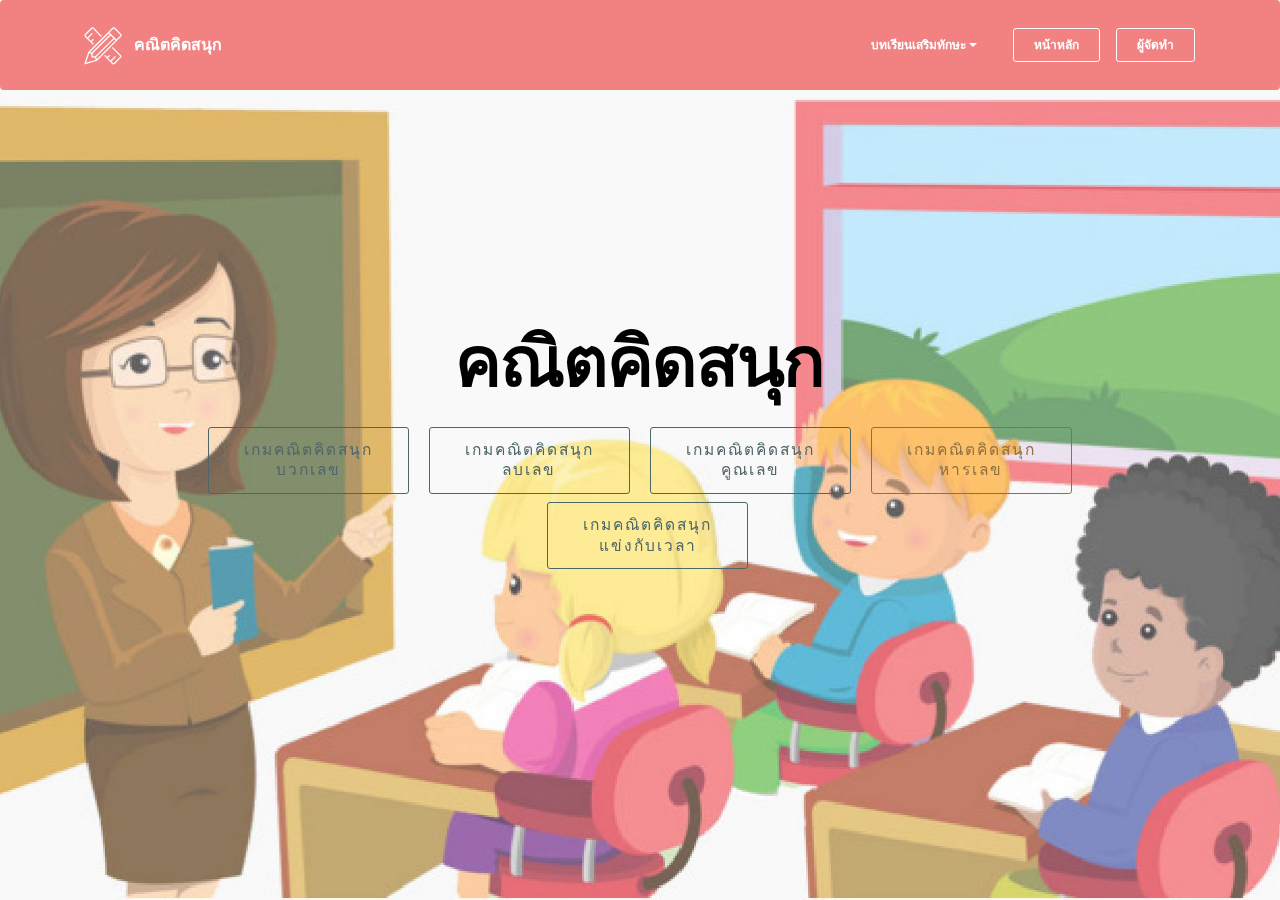
==== commit 609f27db: "create github pages" ====
--- a/index.html
+++ b/index.html
@@ -45,7 +45,7 @@
                         <div class="hamburger-icon"></div>
                     </button>
 
-                    <ul class="nav-dropdown collapse pull-xs-right nav navbar-nav navbar-toggleable-sm" id="exCollapsingNavbar"><li class="nav-item dropdown open"><a class="nav-link link dropdown-toggle" data-toggle="dropdown-submenu" href="https://mobirise.com/" aria-expanded="true">บทเรียนเสริมทักษะ</a><div class="dropdown-menu"><a class="dropdown-item" href="page1.html">การบวก<br></a><a class="dropdown-item" href="page2.html">การลบ<br></a><a class="dropdown-item" href="page3.html">การคูณ<br></a><a class="dropdown-item" href="page4.html">การหาร<br></a></div></li><li class="nav-item nav-btn"><a class="nav-link btn btn-white btn-white-outline" href="index.html">หน้าหลัก</a></li><li class="nav-item nav-btn"><a class="nav-link btn btn-white btn-white-outline" href="page5.html">ผู้จัดทำ</a></li></ul>
+                    <ul class="nav-dropdown collapse pull-xs-right nav navbar-nav navbar-toggleable-sm" id="exCollapsingNavbar"><li class="nav-item dropdown"><a class="nav-link link dropdown-toggle" data-toggle="dropdown-submenu" href="https://mobirise.com/" aria-expanded="false">บทเรียนเสริมทักษะ</a><div class="dropdown-menu"><a class="dropdown-item" href="page1.html">การบวก<br></a><a class="dropdown-item" href="page2.html">การลบ<br></a><a class="dropdown-item" href="page3.html">การคูณ<br></a><a class="dropdown-item" href="page4.html">การหาร<br></a></div></li><li class="nav-item nav-btn"><a class="nav-link btn btn-white btn-white-outline" href="index.html">หน้าหลัก</a></li><li class="nav-item nav-btn"><a class="nav-link btn btn-white btn-white-outline" href="page5.html">ผู้จัดทำ</a></li></ul>
                     <button hidden="" class="navbar-toggler navbar-close" type="button" data-toggle="collapse" data-target="#exCollapsingNavbar">
                         <div class="close-icon"></div>
                     </button>
@@ -58,9 +58,9 @@
 
 </section>
 
-<section class="engine"><a rel="external" href="https://mobirise.com">mobirise.com</a></section><section class="mbr-section mbr-section-hero mbr-section-full mbr-parallax-background mbr-after-navbar" id="header1-0" style="background-image: url(assets/images/fac2ae43bf7dc667550fca2728626f6f-2000x1335.jpg);">
+<section class="engine"><a rel="external" href="https://mobirise.com">https://mobirise.com/</a></section><section class="mbr-section mbr-section-hero mbr-section-full mbr-parallax-background mbr-after-navbar" id="header1-0" style="background-image: url(assets/images/fac2ae43bf7dc667550fca2728626f6f-2000x1335.jpg);">
 
-    
+    <div class="mbr-overlay" style="opacity: 0.3; background-color: rgb(255, 255, 255);"></div>
 
     <div class="mbr-table-cell">
 
@@ -69,8 +69,8 @@
                 <div class="mbr-section col-md-10 col-md-offset-1 text-xs-center">
 
                     <h1 class="mbr-section-title display-1">คณิตคิดสนุก</h1>
-                    <p class="mbr-section-lead lead"></p>
-                    <div class="mbr-section-btn"> <a class="btn btn-lg btn-info-outline btn-info" href="http://www.quizpedia.com/quiz/tanapachunkun/Q6DF0R">เกมคณิตคิดสนุก<br>แข่งกับเวลา<br></a> </div>
+                    
+                    <div class="mbr-section-btn"> <a class="btn btn-lg btn-info-outline btn-info" href="http://www.quizpedia.com/quiz/nescharinda/DGUINA">เกมคณิตคิดสนุก<br>บวกเลข<br></a> <a class="btn btn-lg btn-info-outline btn-info" href="http://www.quizpedia.com/quiz/nescharinda/RSX308">เกมคณิตคิดสนุก<br>ลบเลข<br></a> <a class="btn btn-lg btn-info-outline btn-info" href="http://www.quizpedia.com/quiz/nescharinda/ZGWMLN">เกมคณิตคิดสนุก<br>คูณเลข<br></a> <a class="btn btn-lg btn-primary-outline btn-primary" href="http://www.quizpedia.com/quiz/nescharinda/FEM7SA">เกมคณิตคิดสนุก<br>หารเลข<br></a> <a class="btn btn-lg btn-info-outline btn-info" href="http://www.quizpedia.com/quiz/tanapachunkun/Q6DF0R">เกมคณิตคิดสนุก<br>แข่งกับเวลา<br></a> </div>
                 </div>
             </div>
         </div>
--- a/assets/mobirise/css/mbr-additional.css
+++ b/assets/mobirise/css/mbr-additional.css
@@ -414,7 +414,7 @@
   opacity: 0 !important;
 }
 #header1-0 .mbr-section-title {
-  color: #f28281;
+  color: #000000;
 }
 #menu-1 .hide-buttons .nav-btn {
   display: none !important;
